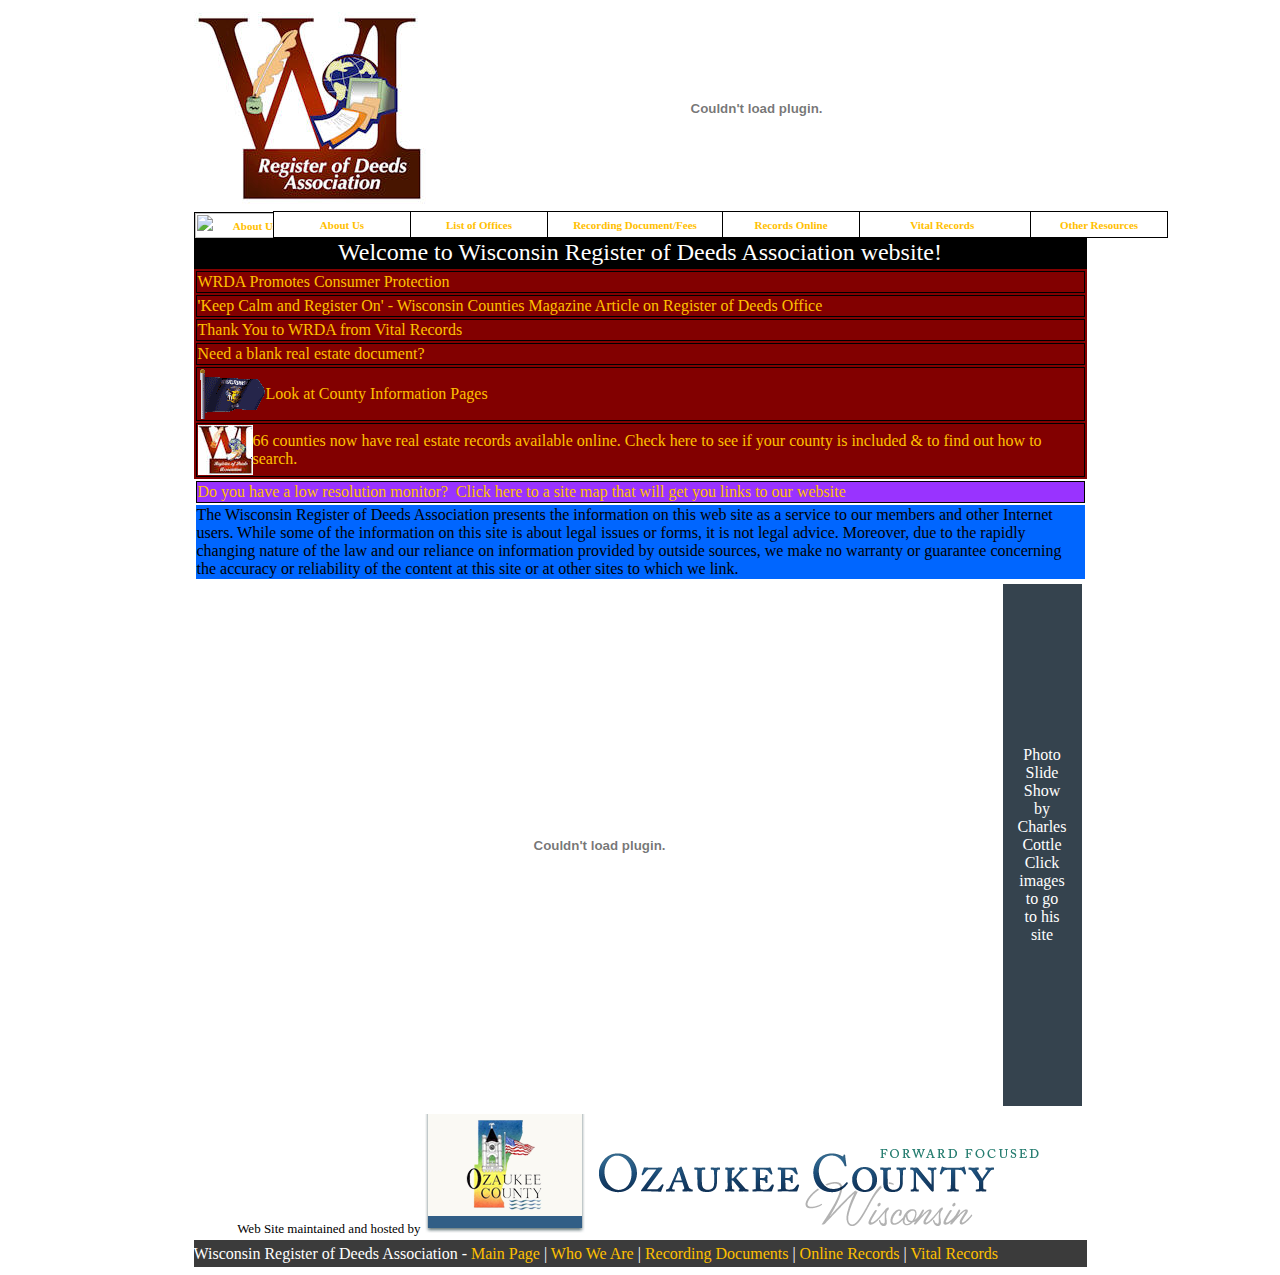
==== index.html @ e58afc6b "First commit" ====
<!DOCTYPE html PUBLIC "-//W3C//DTD XHTML 1.0 Transitional//EN" "http://www.w3.org/TR/xhtml1/DTD/xhtml1-transitional.dtd">
<!-- saved from url=(0026)http://www.wrdaonline.org/ -->
<html xmlns="http://www.w3.org/1999/xhtml" xmlns:v="urn:schemas-microsoft-com:vml" xmlns:o="urn:schemas-microsoft-com:office:office"><!-- #BeginTemplate "WRDA.dwt" --><head><meta http-equiv="Content-Type" content="text/html; charset=UTF-8">
<meta http-equiv="Content-Language" content="en-us">

<!-- #BeginEditable "doctitle" -->
<title>Wisconsin Register of Deeds Asso</title>
<style type="text/css">














.newStyle1 {
	font-family: New;
}
.style13 {
	background-color: #0066FF;
	font-family: "Century Schoolbook";
}
.style14 {
	text-align: center;
}
.style15 {
	text-align: center;
	font-family: "Century Schoolbook";
	text-decoration: none;
}
.style16 {
	border-style: none;
	border-width: 0;
}
.style18 {
	font-family: "Century Schoolbook";
}
.style20 {
	font-size: medium;
}
.style6 {
	border-style: solid;
	border-width: 0px;
}
.style25 {
	font-family: "Century Schoolbook";
	font-weight: bold;
}
.style26 {
	font-family: "Century Schoolbook";
	text-align: left;
}
.style27 {
	border-style: solid;
	border-width: 1px;
	font-family: "Century Schoolbook";
}
.style30 {
	text-align: center;
	background-color: #000000;
	font-family: "Century Schoolbook";
}
.auto-style2 {
	background-color: #0066FF;
	font-family: "Century Schoolbook";
	text-align: left;
}
.style11 {
	border-collapse: collapse;
	border-style: solid;
	border-width: 1px;
}
.auto-style4 {
	text-align: center;
	background-color: #35434E;
}
.auto-style6 {
	font-family: "Century Schoolbook";
	text-align: left;
	color: #000000;
	background-color: #0066FF;
}
</style>
<!-- #EndEditable -->
<style type="text/css">

.style1 {
	font-family: "Century Schoolbook";
	font-size: medium;
}
.style2 {
	text-align: center;
	background-color: #000000;
	font-family: "Century Schoolbook";
	font-size: x-large;
}
.style3 {
	text-align: center;
	background-color: #000000;
	font-family: "Century Schoolbook";
	font-size: x-large;
	color: #FFFFFF;
}
a {
	color: #FFC000;
}
a:visited {
	color: #FFFFFF;
}
.style4 {
	background-color: #3B3B3B;
}
.style7 {
	color: #FFFFFF;
}
.style8 {
	text-decoration: none;
}
.style9 {
	background-color: #FFFFFF;
}
a:hover {
	color: #FF0066;
}
.auto-style1 {
	border-width: 0px;
}
.auto-style2 {
	background-color: #FFFFFF;
	text-align: left;
}
</style>
</head>

<body style="background-image: url(&#39;Images/Backgrounds/Red2.jpg&#39;);">
<!-- DO NOT MOVE! The following AllWebMenus linking code section must always be placed right AFTER the BODY tag-->
<!-- ******** BEGIN ALLWEBMENUS CODE FOR 2009 ******** -->
<script type="text/javascript">var MenuLinkedBy="AllWebMenus [4]",awmMenuName="2009",awmBN="934";</script><script charset="UTF-8" src="./Wisconsin Register of Deeds Asso_files/2009.js" type="text/javascript"></script><script src="./Wisconsin Register of Deeds Asso_files/awmlib2.js"></script><script type="text/javascript">awmBuildMenu();</script><img src="./Wisconsin Register of Deeds Asso_files/button-tile.gif" alt="" style="position:absolute;margin:0;display:none;left:0;top:0;border-style:none;height:25px;width:10px;"><img src="./Wisconsin Register of Deeds Asso_files/buttonOver-tile.gif" alt="" style="position:absolute;margin:0;display:none;left:0;top:0;border-style:none;height:25px;width:14px;"><img src="./Wisconsin Register of Deeds Asso_files/buttonOver-left.gif" alt="" style="position:absolute;margin:0;display:none;left:0;top:0;border-style:none;height:25px;width:13px;"><img src="./Wisconsin Register of Deeds Asso_files/buttonOver-right.gif" alt="" style="position:absolute;margin:0;display:none;left:0;top:0;border-style:none;height:25px;width:13px;"><style>.awmTR {background-color:transparent !important;border:none;} .awmTB, .awmTB td{table-layout:auto;border-collapse:separate;padding:0;margin:0;border:none} .awmTB, .awmTB tbody{background-color:transparent}.AWMST0 {box-sizing:content-box;max-width:none;position:absolute;border-radius:0px / 0px;width:100%;visibility:hidden;text-align:left; background-color:transparent;border-style:solid; border-width:1px; border-color:#000000;  cursor:default;z-index:1000}.AWMST0 tbody {box-sizing:content-box;background-color:transparent;}.AWMSTTD0 {box-sizing:content-box;border-style:none;border-width:0;text-align:left; background-color:transparent;}.AWMSTBG0 {box-sizing:content-box;position:absolute;max-width:none;border-radius:0px / 0px;left:0;top:0;border-style:solid; border-width:1px; border-color:#000000;background-color:#000000;z-index:auto;}.AWMSTBG0 tbody {box-sizing:content-box;background-color:transparent;}.AWMSTCBG0 {box-sizing:content-box;position:absolute;border-radius:0px / 0px;line-height:normal;visibility:hidden;background-color:#000000;border-style:solid;border-width:1px;border-color:#000000;z-index:1000} @media print {.AWMSTCBG0{display:none}}.AWMST1 {box-sizing:content-box;max-width:none;position:absolute;border-radius:0px / 0px;width:100%;visibility:inherit;text-align:center; font:bold 11px Tahoma !important; color:#FFC000;background-color:transparent;border-style:none; border-width:0px; border-color:#000000;  cursor:pointer;z-index:1000}.AWMST1 tbody {box-sizing:content-box;background-color:transparent;}.AWMSTTD1 {box-sizing:content-box;border-style:none;border-width:0;text-align:center; font:bold 11px Tahoma !important; color:#FFC000;background-color:transparent;}.AWMSTBG1 {box-sizing:content-box;position:absolute;max-width:none;border-radius:0px / 0px;left:0;top:0;border-style:none; border-width:0px; border-color:#000000;background-image:url('http://www.wrdaonline.org/awmdata/button-tile.gif');background-color:#FFFFFF;z-index:auto;}.AWMSTBG1 tbody {box-sizing:content-box;background-color:transparent;}.AWMSTCBG1 {box-sizing:content-box;position:absolute;border-radius:0px / 0px;line-height:normal;visibility:inherit;background-image:url('http://www.wrdaonline.org/awmdata/button-tile.gif');background-color:#FFFFFF;border-style:none;border-width:0px;border-color:#000000;z-index:1000} @media print {.AWMSTCBG1{display:none}}.AWMSTBGa1 {background-image:url('http://www.wrdaonline.org/awmdata/button-tile.gif')}.AWMSTBGb1 {max-width:none;position:absolute;border-radius:0px / 0px;left:0;top:0;border-style:none; border-width:0px; border-color:#000000;background-color:#FFFFFF;z-index:auto;}.AWMSTBGc1 {max-width:none;position:absolute;left:0;top:0}.AWMST2 {box-sizing:content-box;max-width:none;position:absolute;border-radius:0px / 0px;width:100%;visibility:inherit;text-align:center; font:bold 11px Tahoma !important; color:#FFFFFF;background-color:transparent;border-style:none; border-width:0px; border-color:#000000;  cursor:pointer;z-index:1000}.AWMST2 tbody {box-sizing:content-box;background-color:transparent;}.AWMSTTD2 {box-sizing:content-box;border-style:none;border-width:0;text-align:center; font:bold 11px Tahoma !important; color:#FFFFFF;background-color:transparent;}.AWMSTBG2 {box-sizing:content-box;position:absolute;max-width:none;border-radius:0px / 0px;left:0;top:0;border-style:none; border-width:0px; border-color:#000000;background-image:url('http://www.wrdaonline.org/awmdata/buttonOver-tile.gif');background-color:#7A96DF;z-index:auto;}.AWMSTBG2 tbody {box-sizing:content-box;background-color:transparent;}.AWMSTCBG2 {box-sizing:content-box;position:absolute;border-radius:0px / 0px;line-height:normal;visibility:inherit;background-image:url('http://www.wrdaonline.org/awmdata/buttonOver-tile.gif');background-color:#7A96DF;border-style:none;border-width:0px;border-color:#000000;z-index:1000} @media print {.AWMSTCBG2{display:none}}.AWMSTBGa2 {background-image:url('http://www.wrdaonline.org/awmdata/buttonOver-tile.gif')}.AWMSTBGb2 {max-width:none;position:absolute;border-radius:0px / 0px;left:0;top:0;border-style:none; border-width:0px; border-color:#000000;background-color:#7A96DF;z-index:auto;}.AWMSTBGc2 {max-width:none;position:absolute;left:0;top:0}.AWMST3 {box-sizing:content-box;max-width:none;position:absolute;border-radius:0px / 0px;width:100%;visibility:inherit;text-align:center; font:bold 11px Tahoma !important; color:#FFC000;background-color:transparent;border-style:none; border-width:0px; border-color:#000000;  cursor:default;z-index:1000}.AWMST3 tbody {box-sizing:content-box;background-color:transparent;}.AWMSTTD3 {box-sizing:content-box;border-style:none;border-width:0;text-align:center; font:bold 11px Tahoma !important; color:#FFC000;background-color:transparent;}.AWMSTBG3 {box-sizing:content-box;position:absolute;max-width:none;border-radius:0px / 0px;left:0;top:0;border-style:none; border-width:0px; border-color:#000000;background-image:url('http://www.wrdaonline.org/awmdata/button-tile.gif');background-color:#FFFFFF;z-index:auto;}.AWMSTBG3 tbody {box-sizing:content-box;background-color:transparent;}.AWMSTCBG3 {box-sizing:content-box;position:absolute;border-radius:0px / 0px;line-height:normal;visibility:inherit;background-image:url('http://www.wrdaonline.org/awmdata/button-tile.gif');background-color:#FFFFFF;border-style:none;border-width:0px;border-color:#000000;z-index:1000} @media print {.AWMSTCBG3{display:none}}.AWMSTBGa3 {background-image:url('http://www.wrdaonline.org/awmdata/button-tile.gif')}.AWMSTBGb3 {max-width:none;position:absolute;border-radius:0px / 0px;left:0;top:0;border-style:none; border-width:0px; border-color:#000000;background-color:#FFFFFF;z-index:auto;}.AWMSTBGc3 {max-width:none;position:absolute;left:0;top:0}.AWMST4 {box-sizing:content-box;max-width:none;position:absolute;border-radius:0px / 0px;width:100%;visibility:inherit;text-align:center; font:bold 11px Tahoma !important; color:#FFFFFF;background-color:transparent;border-style:none; border-width:0px; border-color:#000000;  cursor:default;z-index:1000}.AWMST4 tbody {box-sizing:content-box;background-color:transparent;}.AWMSTTD4 {box-sizing:content-box;border-style:none;border-width:0;text-align:center; font:bold 11px Tahoma !important; color:#FFFFFF;background-color:transparent;}.AWMSTBG4 {box-sizing:content-box;position:absolute;max-width:none;border-radius:0px / 0px;left:0;top:0;border-style:none; border-width:0px; border-color:#000000;background-image:url('http://www.wrdaonline.org/awmdata/buttonOver-tile.gif');background-color:#7A96DF;z-index:auto;}.AWMSTBG4 tbody {box-sizing:content-box;background-color:transparent;}.AWMSTCBG4 {box-sizing:content-box;position:absolute;border-radius:0px / 0px;line-height:normal;visibility:inherit;background-image:url('http://www.wrdaonline.org/awmdata/buttonOver-tile.gif');background-color:#7A96DF;border-style:none;border-width:0px;border-color:#000000;z-index:1000} @media print {.AWMSTCBG4{display:none}}.AWMSTBGa4 {background-image:url('http://www.wrdaonline.org/awmdata/buttonOver-tile.gif')}.AWMSTBGb4 {max-width:none;position:absolute;border-radius:0px / 0px;left:0;top:0;border-style:none; border-width:0px; border-color:#000000;background-color:#7A96DF;z-index:auto;}.AWMSTBGc4 {max-width:none;position:absolute;left:0;top:0}</style><div id="AWMEL0" class="AWMSTCBG0 noprint" style="box-sizing: content-box; padding: 0px; left: 273px; top: 211px; opacity: 1; width: 893px; height: 25px; z-index: 1001; visibility: visible;" onmouseover="this.prc.onmouseover();" onmouseout="this.prc.onmouseout();" onclick="void(0);"><div onscroll="scW=gScW();" id="AWMEL0_A" style="visibility: inherit; position: relative; padding: 0px; margin: 0px; border: none; width: 893px; height: 25px; overflow: visible;"><table style="display: table; border-collapse: separate; padding: 0px; margin: 0px; left: 0px; top: 0px; width: 136px; height: 25px; visibility: inherit;" id="AWMEL1_0" class="AWMST1" title="" onmouseover="this.pi.onmouseover();return true" onmouseout="this.pi.onmouseout();" onclick="void(0);" width="100%" border="0" cellpadding="0" cellspacing="0"><tbody><tr class="awmTR"><td class="AWMSTTD1" style="vertical-align:middle;padding:0px 13px 0px 13px;padding-left:13px;font:bold 11px Tahoma !important; color:#FFC000;white-space:nowrap;">About Us</td></tr></tbody></table><table style="visibility: hidden; display: table; border-collapse: separate; padding: 0px; margin: 0px; left: 0px; top: 0px; width: 136px; height: 25px;" id="AWMEL1_1" class="AWMST2" title="" onmouseover="this.pi.onmouseover();return true" onmouseout="this.pi.onmouseout();" onclick="void(0);" width="100%" border="0" cellpadding="0" cellspacing="0"><tbody><tr class="awmTR"><td class="AWMSTTD2" style="vertical-align:middle;padding:0px 13px 0px 13px;padding-left:13px;font:bold 11px Tahoma !important; color:#FFFFFF;white-space:nowrap;">Who We Are</td></tr></tbody></table><table style="visibility: hidden; display: table; border-collapse: separate; padding: 0px; margin: 0px; left: 0px; top: 0px; width: 136px; height: 25px;" id="AWMEL1_2" class="AWMST2" title="" onmouseover="this.pi.onmouseover();return true" onmouseout="this.pi.onmouseout();" onclick="void(0);" width="100%" border="0" cellpadding="0" cellspacing="0"><tbody><tr class="awmTR"><td class="AWMSTTD2" style="vertical-align:middle;padding:0px 13px 0px 13px;padding-left:13px;font:bold 11px Tahoma !important; color:#FFFFFF;white-space:nowrap;">One Moment Please</td></tr></tbody></table><table class="AWMSTBG1" style="display: table; border-collapse: separate; padding: 0px; margin: 0px; left: 0px; top: 0px; width: 136px; height: 25px; visibility: inherit;" id="AWMEL1_0a" border="0" cellpadding="0" cellspacing="0"><tbody><tr class="awmTR"><td style="font-size:0 !important;background-color:transparent;padding:0;border:none"><img style="margin:0;width:1px;height:1px;border-style:none" src="./Wisconsin Register of Deeds Asso_files/dot.gif"></td></tr></tbody></table><table class="AWMSTBG2" style="visibility: hidden; display: table; border-collapse: separate; padding: 0px; margin: 0px; left: 0px; top: 0px; width: 136px; height: 25px;" id="AWMEL1_1a" border="0" cellpadding="0" cellspacing="0"><tbody><tr class="awmTR"><td class="awmTB" style="width:100%;text-align:left"><img style="max-width:none;border-style:none;width:13px;height:25px;margin:0;display:block;" src="./Wisconsin Register of Deeds Asso_files/buttonOver-left.gif" align="top" alt=""></td><td class="awmTB" width="13"><img style="max-width:none;border-style:none;width:13px;height:25px;margin:0;display:block;" src="./Wisconsin Register of Deeds Asso_files/buttonOver-right.gif" align="top" alt=""></td></tr></tbody></table><table class="AWMSTBG2" style="visibility: hidden; display: table; border-collapse: separate; padding: 0px; margin: 0px; left: 0px; top: 0px; width: 136px; height: 25px;" id="AWMEL1_2a" border="0" cellpadding="0" cellspacing="0"><tbody><tr class="awmTR"><td class="awmTB" style="width:100%;text-align:left"><img style="max-width:none;border-style:none;width:13px;height:25px;margin:0;display:block;" src="./Wisconsin Register of Deeds Asso_files/buttonOver-left.gif" align="top" alt=""></td><td class="awmTB" width="13"><img style="max-width:none;border-style:none;width:13px;height:25px;margin:0;display:block;" src="./Wisconsin Register of Deeds Asso_files/buttonOver-right.gif" align="top" alt=""></td></tr></tbody></table><img tabindex="-1" id="AWMEL1_4" title="" style="outline: none; border: none; position: absolute; margin: 0px; cursor: pointer; z-index: 1002; left: 0px; top: 0px; width: 136px; height: 25px; visibility: inherit;" src="./Wisconsin Register of Deeds Asso_files/dot.gif" onmouseover="this.pi.onmouseover();return true" onmouseout="this.pi.onmouseout();" onmousedown="this.pi.onmousedown();" onclick="void(0);" alt=""><table style="display: table; border-collapse: separate; padding: 0px; margin: 0px; left: 137px; top: 0px; width: 136px; height: 25px; visibility: inherit;" id="AWMEL8_0" class="AWMST1" title="" onmouseover="this.pi.onmouseover();return true" onmouseout="this.pi.onmouseout();" onclick="void(0);" width="100%" border="0" cellpadding="0" cellspacing="0"><tbody><tr class="awmTR"><td class="AWMSTTD1" style="vertical-align:middle;padding:0px 13px 0px 13px;padding-left:13px;font:bold 11px Tahoma !important; color:#FFC000;white-space:nowrap;">List of Offices</td></tr></tbody></table><table style="visibility: hidden; display: table; border-collapse: separate; padding: 0px; margin: 0px; left: 137px; top: 0px; width: 136px; height: 25px;" id="AWMEL8_1" class="AWMST2" title="" onmouseover="this.pi.onmouseover();return true" onmouseout="this.pi.onmouseout();" onclick="void(0);" width="100%" border="0" cellpadding="0" cellspacing="0"><tbody><tr class="awmTR"><td class="AWMSTTD2" style="vertical-align:middle;padding:0px 13px 0px 13px;padding-left:13px;font:bold 11px Tahoma !important; color:#FFFFFF;white-space:nowrap;">County Pages</td></tr></tbody></table><table style="visibility: hidden; display: table; border-collapse: separate; padding: 0px; margin: 0px; left: 137px; top: 0px; width: 136px; height: 25px;" id="AWMEL8_2" class="AWMST2" title="" onmouseover="this.pi.onmouseover();return true" onmouseout="this.pi.onmouseout();" onclick="void(0);" width="100%" border="0" cellpadding="0" cellspacing="0"><tbody><tr class="awmTR"><td class="AWMSTTD2" style="vertical-align:middle;padding:0px 13px 0px 13px;padding-left:13px;font:bold 11px Tahoma !important; color:#FFFFFF;white-space:nowrap;">One Moment Please</td></tr></tbody></table><table class="AWMSTBG1" style="display: table; border-collapse: separate; padding: 0px; margin: 0px; left: 137px; top: 0px; width: 136px; height: 25px; visibility: inherit;" id="AWMEL8_0a" border="0" cellpadding="0" cellspacing="0"><tbody><tr class="awmTR"><td style="font-size:0 !important;background-color:transparent;padding:0;border:none"><img style="margin:0;width:1px;height:1px;border-style:none" src="./Wisconsin Register of Deeds Asso_files/dot.gif"></td></tr></tbody></table><table class="AWMSTBG2" style="visibility: hidden; display: table; border-collapse: separate; padding: 0px; margin: 0px; left: 137px; top: 0px; width: 136px; height: 25px;" id="AWMEL8_1a" border="0" cellpadding="0" cellspacing="0"><tbody><tr class="awmTR"><td class="awmTB" style="width:100%;text-align:left"><img style="max-width:none;border-style:none;width:13px;height:25px;margin:0;display:block;" src="./Wisconsin Register of Deeds Asso_files/buttonOver-left.gif" align="top" alt=""></td><td class="awmTB" width="13"><img style="max-width:none;border-style:none;width:13px;height:25px;margin:0;display:block;" src="./Wisconsin Register of Deeds Asso_files/buttonOver-right.gif" align="top" alt=""></td></tr></tbody></table><table class="AWMSTBG2" style="visibility: hidden; display: table; border-collapse: separate; padding: 0px; margin: 0px; left: 137px; top: 0px; width: 136px; height: 25px;" id="AWMEL8_2a" border="0" cellpadding="0" cellspacing="0"><tbody><tr class="awmTR"><td class="awmTB" style="width:100%;text-align:left"><img style="max-width:none;border-style:none;width:13px;height:25px;margin:0;display:block;" src="./Wisconsin Register of Deeds Asso_files/buttonOver-left.gif" align="top" alt=""></td><td class="awmTB" width="13"><img style="max-width:none;border-style:none;width:13px;height:25px;margin:0;display:block;" src="./Wisconsin Register of Deeds Asso_files/buttonOver-right.gif" align="top" alt=""></td></tr></tbody></table><img tabindex="-1" id="AWMEL8_4" title="" style="outline: none; border: none; position: absolute; margin: 0px; cursor: pointer; z-index: 1002; left: 137px; top: 0px; width: 136px; height: 25px; visibility: inherit;" src="./Wisconsin Register of Deeds Asso_files/dot.gif" onmouseover="this.pi.onmouseover();return true" onmouseout="this.pi.onmouseout();" onmousedown="this.pi.onmousedown();" onclick="void(0);" alt=""><table style="display: table; border-collapse: separate; padding: 0px; margin: 0px; left: 274px; top: 0px; width: 174px; height: 25px; visibility: inherit;" id="AWMEL97_0" class="AWMST1" title="" onmouseover="this.pi.onmouseover();return true" onmouseout="this.pi.onmouseout();" onclick="void(0);" width="100%" border="0" cellpadding="0" cellspacing="0"><tbody><tr class="awmTR"><td class="AWMSTTD1" style="vertical-align:middle;padding:0px 13px 0px 13px;padding-left:13px;font:bold 11px Tahoma !important; color:#FFC000;white-space:nowrap;">Recording Document/Fees</td></tr></tbody></table><table style="visibility: hidden; display: table; border-collapse: separate; padding: 0px; margin: 0px; left: 274px; top: 0px; width: 174px; height: 25px;" id="AWMEL97_1" class="AWMST2" title="" onmouseover="this.pi.onmouseover();return true" onmouseout="this.pi.onmouseout();" onclick="void(0);" width="100%" border="0" cellpadding="0" cellspacing="0"><tbody><tr class="awmTR"><td class="AWMSTTD2" style="vertical-align:middle;padding:0px 13px 0px 13px;padding-left:13px;font:bold 11px Tahoma !important; color:#FFFFFF;white-space:nowrap;">Information to Know</td></tr></tbody></table><table style="visibility: hidden; display: table; border-collapse: separate; padding: 0px; margin: 0px; left: 274px; top: 0px; width: 174px; height: 25px;" id="AWMEL97_2" class="AWMST2" title="" onmouseover="this.pi.onmouseover();return true" onmouseout="this.pi.onmouseout();" onclick="void(0);" width="100%" border="0" cellpadding="0" cellspacing="0"><tbody><tr class="awmTR"><td class="AWMSTTD2" style="vertical-align:middle;padding:0px 13px 0px 13px;padding-left:13px;font:bold 11px Tahoma !important; color:#FFFFFF;white-space:nowrap;">One Moment Please</td></tr></tbody></table><table class="AWMSTBG1" style="display: table; border-collapse: separate; padding: 0px; margin: 0px; left: 274px; top: 0px; width: 174px; height: 25px; visibility: inherit;" id="AWMEL97_0a" border="0" cellpadding="0" cellspacing="0"><tbody><tr class="awmTR"><td style="font-size:0 !important;background-color:transparent;padding:0;border:none"><img style="margin:0;width:1px;height:1px;border-style:none" src="./Wisconsin Register of Deeds Asso_files/dot.gif"></td></tr></tbody></table><table class="AWMSTBG2" style="visibility: hidden; display: table; border-collapse: separate; padding: 0px; margin: 0px; left: 274px; top: 0px; width: 174px; height: 25px;" id="AWMEL97_1a" border="0" cellpadding="0" cellspacing="0"><tbody><tr class="awmTR"><td class="awmTB" style="width:100%;text-align:left"><img style="max-width:none;border-style:none;width:13px;height:25px;margin:0;display:block;" src="./Wisconsin Register of Deeds Asso_files/buttonOver-left.gif" align="top" alt=""></td><td class="awmTB" width="13"><img style="max-width:none;border-style:none;width:13px;height:25px;margin:0;display:block;" src="./Wisconsin Register of Deeds Asso_files/buttonOver-right.gif" align="top" alt=""></td></tr></tbody></table><table class="AWMSTBG2" style="visibility: hidden; display: table; border-collapse: separate; padding: 0px; margin: 0px; left: 274px; top: 0px; width: 174px; height: 25px;" id="AWMEL97_2a" border="0" cellpadding="0" cellspacing="0"><tbody><tr class="awmTR"><td class="awmTB" style="width:100%;text-align:left"><img style="max-width:none;border-style:none;width:13px;height:25px;margin:0;display:block;" src="./Wisconsin Register of Deeds Asso_files/buttonOver-left.gif" align="top" alt=""></td><td class="awmTB" width="13"><img style="max-width:none;border-style:none;width:13px;height:25px;margin:0;display:block;" src="./Wisconsin Register of Deeds Asso_files/buttonOver-right.gif" align="top" alt=""></td></tr></tbody></table><img tabindex="-1" id="AWMEL97_4" title="" style="outline: none; border: none; position: absolute; margin: 0px; cursor: pointer; z-index: 1002; left: 274px; top: 0px; width: 174px; height: 25px; visibility: inherit;" src="./Wisconsin Register of Deeds Asso_files/dot.gif" onmouseover="this.pi.onmouseover();return true" onmouseout="this.pi.onmouseout();" onmousedown="this.pi.onmousedown();" onclick="void(0);" alt=""><table style="display: table; border-collapse: separate; padding: 0px; margin: 0px; left: 449px; top: 0px; width: 136px; height: 25px; visibility: inherit;" id="AWMEL110_0" class="AWMST1" title="" onmouseover="this.pi.onmouseover();return true" onmouseout="this.pi.onmouseout();" onclick="void(0);" width="100%" border="0" cellpadding="0" cellspacing="0"><tbody><tr class="awmTR"><td class="AWMSTTD1" style="vertical-align:middle;padding:0px 13px 0px 13px;padding-left:13px;font:bold 11px Tahoma !important; color:#FFC000;white-space:nowrap;">Records Online</td></tr></tbody></table><table style="visibility: hidden; display: table; border-collapse: separate; padding: 0px; margin: 0px; left: 449px; top: 0px; width: 136px; height: 25px;" id="AWMEL110_1" class="AWMST2" title="" onmouseover="this.pi.onmouseover();return true" onmouseout="this.pi.onmouseout();" onclick="void(0);" width="100%" border="0" cellpadding="0" cellspacing="0"><tbody><tr class="awmTR"><td class="AWMSTTD2" style="vertical-align:middle;padding:0px 13px 0px 13px;padding-left:13px;font:bold 11px Tahoma !important; color:#FFFFFF;white-space:nowrap;">Online Access</td></tr></tbody></table><table style="visibility: hidden; display: table; border-collapse: separate; padding: 0px; margin: 0px; left: 449px; top: 0px; width: 136px; height: 25px;" id="AWMEL110_2" class="AWMST2" title="" onmouseover="this.pi.onmouseover();return true" onmouseout="this.pi.onmouseout();" onclick="void(0);" width="100%" border="0" cellpadding="0" cellspacing="0"><tbody><tr class="awmTR"><td class="AWMSTTD2" style="vertical-align:middle;padding:0px 13px 0px 13px;padding-left:13px;font:bold 11px Tahoma !important; color:#FFFFFF;white-space:nowrap;">One Moment Please</td></tr></tbody></table><table class="AWMSTBG1" style="display: table; border-collapse: separate; padding: 0px; margin: 0px; left: 449px; top: 0px; width: 136px; height: 25px; visibility: inherit;" id="AWMEL110_0a" border="0" cellpadding="0" cellspacing="0"><tbody><tr class="awmTR"><td style="font-size:0 !important;background-color:transparent;padding:0;border:none"><img style="margin:0;width:1px;height:1px;border-style:none" src="./Wisconsin Register of Deeds Asso_files/dot.gif"></td></tr></tbody></table><table class="AWMSTBG2" style="visibility: hidden; display: table; border-collapse: separate; padding: 0px; margin: 0px; left: 449px; top: 0px; width: 136px; height: 25px;" id="AWMEL110_1a" border="0" cellpadding="0" cellspacing="0"><tbody><tr class="awmTR"><td class="awmTB" style="width:100%;text-align:left"><img style="max-width:none;border-style:none;width:13px;height:25px;margin:0;display:block;" src="./Wisconsin Register of Deeds Asso_files/buttonOver-left.gif" align="top" alt=""></td><td class="awmTB" width="13"><img style="max-width:none;border-style:none;width:13px;height:25px;margin:0;display:block;" src="./Wisconsin Register of Deeds Asso_files/buttonOver-right.gif" align="top" alt=""></td></tr></tbody></table><table class="AWMSTBG2" style="visibility: hidden; display: table; border-collapse: separate; padding: 0px; margin: 0px; left: 449px; top: 0px; width: 136px; height: 25px;" id="AWMEL110_2a" border="0" cellpadding="0" cellspacing="0"><tbody><tr class="awmTR"><td class="awmTB" style="width:100%;text-align:left"><img style="max-width:none;border-style:none;width:13px;height:25px;margin:0;display:block;" src="./Wisconsin Register of Deeds Asso_files/buttonOver-left.gif" align="top" alt=""></td><td class="awmTB" width="13"><img style="max-width:none;border-style:none;width:13px;height:25px;margin:0;display:block;" src="./Wisconsin Register of Deeds Asso_files/buttonOver-right.gif" align="top" alt=""></td></tr></tbody></table><img tabindex="-1" id="AWMEL110_4" title="" style="outline: none; border: none; position: absolute; margin: 0px; cursor: pointer; z-index: 1002; left: 449px; top: 0px; width: 136px; height: 25px; visibility: inherit;" src="./Wisconsin Register of Deeds Asso_files/dot.gif" onmouseover="this.pi.onmouseover();return true" onmouseout="this.pi.onmouseout();" onmousedown="this.pi.onmousedown();" onclick="void(0);" alt=""><table style="display: table; border-collapse: separate; padding: 0px; margin: 0px; left: 586px; top: 0px; width: 170px; height: 25px; visibility: inherit;" id="AWMEL115_0" class="AWMST1" title="" onmouseover="this.pi.onmouseover();return true" onmouseout="this.pi.onmouseout();" onclick="void(0);" width="100%" border="0" cellpadding="0" cellspacing="0"><tbody><tr class="awmTR"><td class="AWMSTTD1" style="vertical-align:middle;padding:0px 13px 0px 13px;padding-left:13px;font:bold 11px Tahoma !important; color:#FFC000;white-space:nowrap;">&nbsp;&nbsp; &nbsp; &nbsp; &nbsp; &nbsp;Vital Records &nbsp; &nbsp; &nbsp; &nbsp; &nbsp; &nbsp;</td></tr></tbody></table><table style="visibility: hidden; display: table; border-collapse: separate; padding: 0px; margin: 0px; left: 586px; top: 0px; width: 170px; height: 25px;" id="AWMEL115_1" class="AWMST2" title="" onmouseover="this.pi.onmouseover();return true" onmouseout="this.pi.onmouseout();" onclick="void(0);" width="100%" border="0" cellpadding="0" cellspacing="0"><tbody><tr class="awmTR"><td class="AWMSTTD2" style="vertical-align:middle;padding:0px 13px 0px 13px;padding-left:13px;font:bold 11px Tahoma !important; color:#FFFFFF;white-space:nowrap;">&nbsp;&nbsp; &nbsp; &nbsp; &nbsp; &nbsp;Vital Records &nbsp; &nbsp; &nbsp; &nbsp; &nbsp; &nbsp;</td></tr></tbody></table><table style="visibility: hidden; display: table; border-collapse: separate; padding: 0px; margin: 0px; left: 586px; top: 0px; width: 170px; height: 25px;" id="AWMEL115_2" class="AWMST2" title="" onmouseover="this.pi.onmouseover();return true" onmouseout="this.pi.onmouseout();" onclick="void(0);" width="100%" border="0" cellpadding="0" cellspacing="0"><tbody><tr class="awmTR"><td class="AWMSTTD2" style="vertical-align:middle;padding:0px 13px 0px 13px;padding-left:13px;font:bold 11px Tahoma !important; color:#FFFFFF;white-space:nowrap;">One Moment Please</td></tr></tbody></table><table class="AWMSTBG1" style="display: table; border-collapse: separate; padding: 0px; margin: 0px; left: 586px; top: 0px; width: 170px; height: 25px; visibility: inherit;" id="AWMEL115_0a" border="0" cellpadding="0" cellspacing="0"><tbody><tr class="awmTR"><td style="font-size:0 !important;background-color:transparent;padding:0;border:none"><img style="margin:0;width:1px;height:1px;border-style:none" src="./Wisconsin Register of Deeds Asso_files/dot.gif"></td></tr></tbody></table><table class="AWMSTBG2" style="visibility: hidden; display: table; border-collapse: separate; padding: 0px; margin: 0px; left: 586px; top: 0px; width: 170px; height: 25px;" id="AWMEL115_1a" border="0" cellpadding="0" cellspacing="0"><tbody><tr class="awmTR"><td class="awmTB" style="width:100%;text-align:left"><img style="max-width:none;border-style:none;width:13px;height:25px;margin:0;display:block;" src="./Wisconsin Register of Deeds Asso_files/buttonOver-left.gif" align="top" alt=""></td><td class="awmTB" width="13"><img style="max-width:none;border-style:none;width:13px;height:25px;margin:0;display:block;" src="./Wisconsin Register of Deeds Asso_files/buttonOver-right.gif" align="top" alt=""></td></tr></tbody></table><table class="AWMSTBG2" style="visibility: hidden; display: table; border-collapse: separate; padding: 0px; margin: 0px; left: 586px; top: 0px; width: 170px; height: 25px;" id="AWMEL115_2a" border="0" cellpadding="0" cellspacing="0"><tbody><tr class="awmTR"><td class="awmTB" style="width:100%;text-align:left"><img style="max-width:none;border-style:none;width:13px;height:25px;margin:0;display:block;" src="./Wisconsin Register of Deeds Asso_files/buttonOver-left.gif" align="top" alt=""></td><td class="awmTB" width="13"><img style="max-width:none;border-style:none;width:13px;height:25px;margin:0;display:block;" src="./Wisconsin Register of Deeds Asso_files/buttonOver-right.gif" align="top" alt=""></td></tr></tbody></table><img tabindex="-1" id="AWMEL115_4" title="" style="outline: none; border: none; position: absolute; margin: 0px; cursor: pointer; z-index: 1002; left: 586px; top: 0px; width: 170px; height: 25px; visibility: inherit;" src="./Wisconsin Register of Deeds Asso_files/dot.gif" onmouseover="this.pi.onmouseover();return true" onmouseout="this.pi.onmouseout();" onmousedown="this.pi.onmousedown();" onclick="void(0);" alt=""><table style="display: table; border-collapse: separate; padding: 0px; margin: 0px; left: 757px; top: 0px; width: 136px; height: 25px; visibility: inherit;" id="AWMEL120_0" class="AWMST3" title="" onmouseover="this.pi.onmouseover();return true" onmouseout="this.pi.onmouseout();" onclick="void(0);" width="100%" border="0" cellpadding="0" cellspacing="0"><tbody><tr class="awmTR"><td class="AWMSTTD3" style="vertical-align:middle;padding:0px 13px 0px 13px;padding-left:13px;font:bold 11px Tahoma !important; color:#FFC000;white-space:nowrap;">Other Resources</td></tr></tbody></table><table style="visibility: hidden; display: table; border-collapse: separate; padding: 0px; margin: 0px; left: 757px; top: 0px; width: 136px; height: 25px;" id="AWMEL120_1" class="AWMST4" title="" onmouseover="this.pi.onmouseover();return true" onmouseout="this.pi.onmouseout();" onclick="void(0);" width="100%" border="0" cellpadding="0" cellspacing="0"><tbody><tr class="awmTR"><td class="AWMSTTD4" style="vertical-align:middle;padding:0px 13px 0px 13px;padding-left:13px;font:bold 11px Tahoma !important; color:#FFFFFF;white-space:nowrap;">More resources</td></tr></tbody></table><table style="visibility: hidden; display: table; border-collapse: separate; padding: 0px; margin: 0px; left: 757px; top: 0px; width: 136px; height: 25px;" id="AWMEL120_2" class="AWMST4" title="" onmouseover="this.pi.onmouseover();return true" onmouseout="this.pi.onmouseout();" onclick="void(0);" width="100%" border="0" cellpadding="0" cellspacing="0"><tbody><tr class="awmTR"><td class="AWMSTTD4" style="vertical-align:middle;padding:0px 13px 0px 13px;padding-left:13px;font:bold 11px Tahoma !important; color:#FFFFFF;white-space:nowrap;">One Moment Please</td></tr></tbody></table><table class="AWMSTBG3" style="display: table; border-collapse: separate; padding: 0px; margin: 0px; left: 757px; top: 0px; width: 136px; height: 25px; visibility: inherit;" id="AWMEL120_0a" border="0" cellpadding="0" cellspacing="0"><tbody><tr class="awmTR"><td style="font-size:0 !important;background-color:transparent;padding:0;border:none"><img style="margin:0;width:1px;height:1px;border-style:none" src="./Wisconsin Register of Deeds Asso_files/dot.gif"></td></tr></tbody></table><table class="AWMSTBG4" style="visibility: hidden; display: table; border-collapse: separate; padding: 0px; margin: 0px; left: 757px; top: 0px; width: 136px; height: 25px;" id="AWMEL120_1a" border="0" cellpadding="0" cellspacing="0"><tbody><tr class="awmTR"><td class="awmTB" style="width:100%;text-align:left"><img style="max-width:none;border-style:none;width:13px;height:25px;margin:0;display:block;" src="./Wisconsin Register of Deeds Asso_files/buttonOver-left.gif" align="top" alt=""></td><td class="awmTB" width="13"><img style="max-width:none;border-style:none;width:13px;height:25px;margin:0;display:block;" src="./Wisconsin Register of Deeds Asso_files/buttonOver-right.gif" align="top" alt=""></td></tr></tbody></table><table class="AWMSTBG4" style="visibility: hidden; display: table; border-collapse: separate; padding: 0px; margin: 0px; left: 757px; top: 0px; width: 136px; height: 25px;" id="AWMEL120_2a" border="0" cellpadding="0" cellspacing="0"><tbody><tr class="awmTR"><td class="awmTB" style="width:100%;text-align:left"><img style="max-width:none;border-style:none;width:13px;height:25px;margin:0;display:block;" src="./Wisconsin Register of Deeds Asso_files/buttonOver-left.gif" align="top" alt=""></td><td class="awmTB" width="13"><img style="max-width:none;border-style:none;width:13px;height:25px;margin:0;display:block;" src="./Wisconsin Register of Deeds Asso_files/buttonOver-right.gif" align="top" alt=""></td></tr></tbody></table><img tabindex="-1" id="AWMEL120_4" title="" style="outline: none; border: none; position: absolute; margin: 0px; cursor: default; z-index: 1002; left: 757px; top: 0px; width: 136px; height: 25px; visibility: inherit;" src="./Wisconsin Register of Deeds Asso_files/dot.gif" onmouseover="this.pi.onmouseover();return true" onmouseout="this.pi.onmouseout();" onmousedown="this.pi.onmousedown();" onclick="void(0);" alt=""><span style="font-size:0 !important">&nbsp;</span></div></div><div id="AWMEL0_Z" style="visibility:hidden;line-height:normal;position:absolute;width:0;height:0;border:1px solid #808080;font-size:0 !important;margin:0;padding:0"><span style="font-size:0 !important;margin:0;padding:0"></span></div><div id="AWMEL2" class="AWMSTCBG0 noprint" style="box-sizing: content-box; padding: 0px; left: -3000px; top: -3000px; opacity: 1; width: 136px; height: 129px; z-index: 1000; visibility: hidden;" onmouseover="this.prc.onmouseover();" onmouseout="this.prc.onmouseout();" onclick="void(0);"><div onscroll="scW=gScW();" id="AWMEL2_A" style="visibility: inherit; position: relative; padding: 0px; margin: 0px; border: none; width: 136px; height: 129px; overflow: visible;"><table style="display:table;border-collapse:separate;padding:0;margin:0;left:0px;top:0px;width:136px;height:25px;" id="AWMEL3_0" class="AWMST1" title="" onmouseover="this.pi.onmouseover();return true" onmouseout="this.pi.onmouseout();" onclick="void(0);" width="100%" border="0" cellpadding="0" cellspacing="0"><tbody><tr class="awmTR"><td class="AWMSTTD1" style="vertical-align:middle;padding:0px 13px 0px 13px;padding-left:13px;font:bold 11px Tahoma !important; color:#FFC000;white-space:nowrap;">Officers</td></tr></tbody></table><table style="visibility:hidden;display:table;border-collapse:separate;padding:0;margin:0;left:0px;top:0px;width:136px;height:25px;" id="AWMEL3_1" class="AWMST2" title="" onmouseover="this.pi.onmouseover();return true" onmouseout="this.pi.onmouseout();" onclick="void(0);" width="100%" border="0" cellpadding="0" cellspacing="0"><tbody><tr class="awmTR"><td class="AWMSTTD2" style="vertical-align:middle;padding:0px 13px 0px 13px;padding-left:13px;font:bold 11px Tahoma !important; color:#FFFFFF;white-space:nowrap;">Board of Directors</td></tr></tbody></table><table style="visibility:hidden;display:table;border-collapse:separate;padding:0;margin:0;left:0px;top:0px;width:136px;height:25px;" id="AWMEL3_2" class="AWMST2" title="" onmouseover="this.pi.onmouseover();return true" onmouseout="this.pi.onmouseout();" onclick="void(0);" width="100%" border="0" cellpadding="0" cellspacing="0"><tbody><tr class="awmTR"><td class="AWMSTTD2" style="vertical-align:middle;padding:0px 13px 0px 13px;padding-left:13px;font:bold 11px Tahoma !important; color:#FFFFFF;white-space:nowrap;">One Moment Please</td></tr></tbody></table><table class="AWMSTBG1" style="display:table;border-collapse:separate;padding:0;margin:0;left:0px;top:0px;width:136px;height:25px;" id="AWMEL3_0a" border="0" cellpadding="0" cellspacing="0"><tbody><tr class="awmTR"><td style="font-size:0 !important;background-color:transparent;padding:0;border:none"><img style="margin:0;width:1px;height:1px;border-style:none" src="./Wisconsin Register of Deeds Asso_files/dot.gif"></td></tr></tbody></table><table class="AWMSTBG2" style="visibility:hidden;display:table;border-collapse:separate;padding:0;margin:0;left:0px;top:0px;width:136px;height:25px;" id="AWMEL3_1a" border="0" cellpadding="0" cellspacing="0"><tbody><tr class="awmTR"><td class="awmTB" style="width:100%;text-align:left"><img style="max-width:none;border-style:none;width:13px;height:25px;margin:0;display:block;" src="./Wisconsin Register of Deeds Asso_files/buttonOver-left.gif" align="top" alt=""></td><td class="awmTB" width="13"><img style="max-width:none;border-style:none;width:13px;height:25px;margin:0;display:block;" src="./Wisconsin Register of Deeds Asso_files/buttonOver-right.gif" align="top" alt=""></td></tr></tbody></table><table class="AWMSTBG2" style="visibility:hidden;display:table;border-collapse:separate;padding:0;margin:0;left:0px;top:0px;width:136px;height:25px;" id="AWMEL3_2a" border="0" cellpadding="0" cellspacing="0"><tbody><tr class="awmTR"><td class="awmTB" style="width:100%;text-align:left"><img style="max-width:none;border-style:none;width:13px;height:25px;margin:0;display:block;" src="./Wisconsin Register of Deeds Asso_files/buttonOver-left.gif" align="top" alt=""></td><td class="awmTB" width="13"><img style="max-width:none;border-style:none;width:13px;height:25px;margin:0;display:block;" src="./Wisconsin Register of Deeds Asso_files/buttonOver-right.gif" align="top" alt=""></td></tr></tbody></table><img tabindex="-1" id="AWMEL3_4" title="" style="outline: none; border: none; position: absolute; margin: 0px; cursor: pointer; z-index: 1002; left: 0px; top: 0px; width: 136px; height: 25px; visibility: inherit;" src="./Wisconsin Register of Deeds Asso_files/dot.gif" onmouseover="this.pi.onmouseover();return true" onmouseout="this.pi.onmouseout();" onmousedown="this.pi.onmousedown();" onclick="void(0);" alt=""><table style="display:table;border-collapse:separate;padding:0;margin:0;left:0px;top:26px;width:136px;height:25px;" id="AWMEL4_0" class="AWMST1" title="" onmouseover="this.pi.onmouseover();return true" onmouseout="this.pi.onmouseout();" onclick="void(0);" width="100%" border="0" cellpadding="0" cellspacing="0"><tbody><tr class="awmTR"><td class="AWMSTTD1" style="vertical-align:middle;padding:0px 13px 0px 13px;padding-left:13px;font:bold 11px Tahoma !important; color:#FFC000;white-space:nowrap;">Committees</td></tr></tbody></table><table style="visibility:hidden;display:table;border-collapse:separate;padding:0;margin:0;left:0px;top:26px;width:136px;height:25px;" id="AWMEL4_1" class="AWMST2" title="" onmouseover="this.pi.onmouseover();return true" onmouseout="this.pi.onmouseout();" onclick="void(0);" width="100%" border="0" cellpadding="0" cellspacing="0"><tbody><tr class="awmTR"><td class="AWMSTTD2" style="vertical-align:middle;padding:0px 13px 0px 13px;padding-left:13px;font:bold 11px Tahoma !important; color:#FFFFFF;white-space:nowrap;">Committees</td></tr></tbody></table><table style="visibility:hidden;display:table;border-collapse:separate;padding:0;margin:0;left:0px;top:26px;width:136px;height:25px;" id="AWMEL4_2" class="AWMST2" title="" onmouseover="this.pi.onmouseover();return true" onmouseout="this.pi.onmouseout();" onclick="void(0);" width="100%" border="0" cellpadding="0" cellspacing="0"><tbody><tr class="awmTR"><td class="AWMSTTD2" style="vertical-align:middle;padding:0px 13px 0px 13px;padding-left:13px;font:bold 11px Tahoma !important; color:#FFFFFF;white-space:nowrap;">One Moment Please</td></tr></tbody></table><table class="AWMSTBG1" style="display:table;border-collapse:separate;padding:0;margin:0;left:0px;top:26px;width:136px;height:25px;" id="AWMEL4_0a" border="0" cellpadding="0" cellspacing="0"><tbody><tr class="awmTR"><td style="font-size:0 !important;background-color:transparent;padding:0;border:none"><img style="margin:0;width:1px;height:1px;border-style:none" src="./Wisconsin Register of Deeds Asso_files/dot.gif"></td></tr></tbody></table><table class="AWMSTBG2" style="visibility:hidden;display:table;border-collapse:separate;padding:0;margin:0;left:0px;top:26px;width:136px;height:25px;" id="AWMEL4_1a" border="0" cellpadding="0" cellspacing="0"><tbody><tr class="awmTR"><td class="awmTB" style="width:100%;text-align:left"><img style="max-width:none;border-style:none;width:13px;height:25px;margin:0;display:block;" src="./Wisconsin Register of Deeds Asso_files/buttonOver-left.gif" align="top" alt=""></td><td class="awmTB" width="13"><img style="max-width:none;border-style:none;width:13px;height:25px;margin:0;display:block;" src="./Wisconsin Register of Deeds Asso_files/buttonOver-right.gif" align="top" alt=""></td></tr></tbody></table><table class="AWMSTBG2" style="visibility:hidden;display:table;border-collapse:separate;padding:0;margin:0;left:0px;top:26px;width:136px;height:25px;" id="AWMEL4_2a" border="0" cellpadding="0" cellspacing="0"><tbody><tr class="awmTR"><td class="awmTB" style="width:100%;text-align:left"><img style="max-width:none;border-style:none;width:13px;height:25px;margin:0;display:block;" src="./Wisconsin Register of Deeds Asso_files/buttonOver-left.gif" align="top" alt=""></td><td class="awmTB" width="13"><img style="max-width:none;border-style:none;width:13px;height:25px;margin:0;display:block;" src="./Wisconsin Register of Deeds Asso_files/buttonOver-right.gif" align="top" alt=""></td></tr></tbody></table><img tabindex="-1" id="AWMEL4_4" title="" style="outline: none; border: none; position: absolute; margin: 0px; cursor: pointer; z-index: 1002; left: 0px; top: 26px; width: 136px; height: 25px; visibility: inherit;" src="./Wisconsin Register of Deeds Asso_files/dot.gif" onmouseover="this.pi.onmouseover();return true" onmouseout="this.pi.onmouseout();" onmousedown="this.pi.onmousedown();" onclick="void(0);" alt=""><table style="display:table;border-collapse:separate;padding:0;margin:0;left:0px;top:52px;width:136px;height:25px;" id="AWMEL5_0" class="AWMST1" title="" onmouseover="this.pi.onmouseover();return true" onmouseout="this.pi.onmouseout();" onclick="void(0);" width="100%" border="0" cellpadding="0" cellspacing="0"><tbody><tr class="awmTR"><td class="AWMSTTD1" style="vertical-align:middle;padding:0px 13px 0px 13px;padding-left:13px;font:bold 11px Tahoma !important; color:#FFC000;white-space:nowrap;">Who We Are</td></tr></tbody></table><table style="visibility:hidden;display:table;border-collapse:separate;padding:0;margin:0;left:0px;top:52px;width:136px;height:25px;" id="AWMEL5_1" class="AWMST2" title="" onmouseover="this.pi.onmouseover();return true" onmouseout="this.pi.onmouseout();" onclick="void(0);" width="100%" border="0" cellpadding="0" cellspacing="0"><tbody><tr class="awmTR"><td class="AWMSTTD2" style="vertical-align:middle;padding:0px 13px 0px 13px;padding-left:13px;font:bold 11px Tahoma !important; color:#FFFFFF;white-space:nowrap;">About the Office</td></tr></tbody></table><table style="visibility:hidden;display:table;border-collapse:separate;padding:0;margin:0;left:0px;top:52px;width:136px;height:25px;" id="AWMEL5_2" class="AWMST2" title="" onmouseover="this.pi.onmouseover();return true" onmouseout="this.pi.onmouseout();" onclick="void(0);" width="100%" border="0" cellpadding="0" cellspacing="0"><tbody><tr class="awmTR"><td class="AWMSTTD2" style="vertical-align:middle;padding:0px 13px 0px 13px;padding-left:13px;font:bold 11px Tahoma !important; color:#FFFFFF;white-space:nowrap;">One Moment Please</td></tr></tbody></table><table class="AWMSTBG1" style="display:table;border-collapse:separate;padding:0;margin:0;left:0px;top:52px;width:136px;height:25px;" id="AWMEL5_0a" border="0" cellpadding="0" cellspacing="0"><tbody><tr class="awmTR"><td style="font-size:0 !important;background-color:transparent;padding:0;border:none"><img style="margin:0;width:1px;height:1px;border-style:none" src="./Wisconsin Register of Deeds Asso_files/dot.gif"></td></tr></tbody></table><table class="AWMSTBG2" style="visibility:hidden;display:table;border-collapse:separate;padding:0;margin:0;left:0px;top:52px;width:136px;height:25px;" id="AWMEL5_1a" border="0" cellpadding="0" cellspacing="0"><tbody><tr class="awmTR"><td class="awmTB" style="width:100%;text-align:left"><img style="max-width:none;border-style:none;width:13px;height:25px;margin:0;display:block;" src="./Wisconsin Register of Deeds Asso_files/buttonOver-left.gif" align="top" alt=""></td><td class="awmTB" width="13"><img style="max-width:none;border-style:none;width:13px;height:25px;margin:0;display:block;" src="./Wisconsin Register of Deeds Asso_files/buttonOver-right.gif" align="top" alt=""></td></tr></tbody></table><table class="AWMSTBG2" style="visibility:hidden;display:table;border-collapse:separate;padding:0;margin:0;left:0px;top:52px;width:136px;height:25px;" id="AWMEL5_2a" border="0" cellpadding="0" cellspacing="0"><tbody><tr class="awmTR"><td class="awmTB" style="width:100%;text-align:left"><img style="max-width:none;border-style:none;width:13px;height:25px;margin:0;display:block;" src="./Wisconsin Register of Deeds Asso_files/buttonOver-left.gif" align="top" alt=""></td><td class="awmTB" width="13"><img style="max-width:none;border-style:none;width:13px;height:25px;margin:0;display:block;" src="./Wisconsin Register of Deeds Asso_files/buttonOver-right.gif" align="top" alt=""></td></tr></tbody></table><img tabindex="-1" id="AWMEL5_4" title="" style="outline: none; border: none; position: absolute; margin: 0px; cursor: pointer; z-index: 1002; left: 0px; top: 52px; width: 136px; height: 25px; visibility: inherit;" src="./Wisconsin Register of Deeds Asso_files/dot.gif" onmouseover="this.pi.onmouseover();return true" onmouseout="this.pi.onmouseout();" onmousedown="this.pi.onmousedown();" onclick="void(0);" alt=""><table style="display:table;border-collapse:separate;padding:0;margin:0;left:0px;top:78px;width:136px;height:25px;" id="AWMEL6_0" class="AWMST1" title="" onmouseover="this.pi.onmouseover();return true" onmouseout="this.pi.onmouseout();" onclick="void(0);" width="100%" border="0" cellpadding="0" cellspacing="0"><tbody><tr class="awmTR"><td class="AWMSTTD1" style="vertical-align:middle;padding:0px 13px 0px 13px;padding-left:13px;font:bold 11px Tahoma !important; color:#FFC000;white-space:nowrap;">Press Releases</td></tr></tbody></table><table style="visibility:hidden;display:table;border-collapse:separate;padding:0;margin:0;left:0px;top:78px;width:136px;height:25px;" id="AWMEL6_1" class="AWMST2" title="" onmouseover="this.pi.onmouseover();return true" onmouseout="this.pi.onmouseout();" onclick="void(0);" width="100%" border="0" cellpadding="0" cellspacing="0"><tbody><tr class="awmTR"><td class="AWMSTTD2" style="vertical-align:middle;padding:0px 13px 0px 13px;padding-left:13px;font:bold 11px Tahoma !important; color:#FFFFFF;white-space:nowrap;">Latest News!</td></tr></tbody></table><table style="visibility:hidden;display:table;border-collapse:separate;padding:0;margin:0;left:0px;top:78px;width:136px;height:25px;" id="AWMEL6_2" class="AWMST2" title="" onmouseover="this.pi.onmouseover();return true" onmouseout="this.pi.onmouseout();" onclick="void(0);" width="100%" border="0" cellpadding="0" cellspacing="0"><tbody><tr class="awmTR"><td class="AWMSTTD2" style="vertical-align:middle;padding:0px 13px 0px 13px;padding-left:13px;font:bold 11px Tahoma !important; color:#FFFFFF;white-space:nowrap;">One Moment Please</td></tr></tbody></table><table class="AWMSTBG1" style="display:table;border-collapse:separate;padding:0;margin:0;left:0px;top:78px;width:136px;height:25px;" id="AWMEL6_0a" border="0" cellpadding="0" cellspacing="0"><tbody><tr class="awmTR"><td style="font-size:0 !important;background-color:transparent;padding:0;border:none"><img style="margin:0;width:1px;height:1px;border-style:none" src="./Wisconsin Register of Deeds Asso_files/dot.gif"></td></tr></tbody></table><table class="AWMSTBG2" style="visibility:hidden;display:table;border-collapse:separate;padding:0;margin:0;left:0px;top:78px;width:136px;height:25px;" id="AWMEL6_1a" border="0" cellpadding="0" cellspacing="0"><tbody><tr class="awmTR"><td class="awmTB" style="width:100%;text-align:left"><img style="max-width:none;border-style:none;width:13px;height:25px;margin:0;display:block;" src="./Wisconsin Register of Deeds Asso_files/buttonOver-left.gif" align="top" alt=""></td><td class="awmTB" width="13"><img style="max-width:none;border-style:none;width:13px;height:25px;margin:0;display:block;" src="./Wisconsin Register of Deeds Asso_files/buttonOver-right.gif" align="top" alt=""></td></tr></tbody></table><table class="AWMSTBG2" style="visibility:hidden;display:table;border-collapse:separate;padding:0;margin:0;left:0px;top:78px;width:136px;height:25px;" id="AWMEL6_2a" border="0" cellpadding="0" cellspacing="0"><tbody><tr class="awmTR"><td class="awmTB" style="width:100%;text-align:left"><img style="max-width:none;border-style:none;width:13px;height:25px;margin:0;display:block;" src="./Wisconsin Register of Deeds Asso_files/buttonOver-left.gif" align="top" alt=""></td><td class="awmTB" width="13"><img style="max-width:none;border-style:none;width:13px;height:25px;margin:0;display:block;" src="./Wisconsin Register of Deeds Asso_files/buttonOver-right.gif" align="top" alt=""></td></tr></tbody></table><img tabindex="-1" id="AWMEL6_4" title="" style="outline: none; border: none; position: absolute; margin: 0px; cursor: pointer; z-index: 1002; left: 0px; top: 78px; width: 136px; height: 25px; visibility: inherit;" src="./Wisconsin Register of Deeds Asso_files/dot.gif" onmouseover="this.pi.onmouseover();return true" onmouseout="this.pi.onmouseout();" onmousedown="this.pi.onmousedown();" onclick="void(0);" alt=""><table style="display:table;border-collapse:separate;padding:0;margin:0;left:0px;top:104px;width:136px;height:25px;" id="AWMEL7_0" class="AWMST1" title="" onmouseover="this.pi.onmouseover();return true" onmouseout="this.pi.onmouseout();" onclick="void(0);" width="100%" border="0" cellpadding="0" cellspacing="0"><tbody><tr class="awmTR"><td class="AWMSTTD1" style="vertical-align:middle;padding:0px 13px 0px 13px;padding-left:13px;font:bold 11px Tahoma !important; color:#FFC000;white-space:nowrap;">Photo</td></tr></tbody></table><table style="visibility:hidden;display:table;border-collapse:separate;padding:0;margin:0;left:0px;top:104px;width:136px;height:25px;" id="AWMEL7_1" class="AWMST2" title="" onmouseover="this.pi.onmouseover();return true" onmouseout="this.pi.onmouseout();" onclick="void(0);" width="100%" border="0" cellpadding="0" cellspacing="0"><tbody><tr class="awmTR"><td class="AWMSTTD2" style="vertical-align:middle;padding:0px 13px 0px 13px;padding-left:13px;font:bold 11px Tahoma !important; color:#FFFFFF;white-space:nowrap;">Photo</td></tr></tbody></table><table style="visibility:hidden;display:table;border-collapse:separate;padding:0;margin:0;left:0px;top:104px;width:136px;height:25px;" id="AWMEL7_2" class="AWMST2" title="" onmouseover="this.pi.onmouseover();return true" onmouseout="this.pi.onmouseout();" onclick="void(0);" width="100%" border="0" cellpadding="0" cellspacing="0"><tbody><tr class="awmTR"><td class="AWMSTTD2" style="vertical-align:middle;padding:0px 13px 0px 13px;padding-left:13px;font:bold 11px Tahoma !important; color:#FFFFFF;white-space:nowrap;">Photo</td></tr></tbody></table><table class="AWMSTBG1" style="display:table;border-collapse:separate;padding:0;margin:0;left:0px;top:104px;width:136px;height:25px;" id="AWMEL7_0a" border="0" cellpadding="0" cellspacing="0"><tbody><tr class="awmTR"><td style="font-size:0 !important;background-color:transparent;padding:0;border:none"><img style="margin:0;width:1px;height:1px;border-style:none" src="./Wisconsin Register of Deeds Asso_files/dot.gif"></td></tr></tbody></table><table class="AWMSTBG2" style="visibility:hidden;display:table;border-collapse:separate;padding:0;margin:0;left:0px;top:104px;width:136px;height:25px;" id="AWMEL7_1a" border="0" cellpadding="0" cellspacing="0"><tbody><tr class="awmTR"><td class="awmTB" style="width:100%;text-align:left"><img style="max-width:none;border-style:none;width:13px;height:25px;margin:0;display:block;" src="./Wisconsin Register of Deeds Asso_files/buttonOver-left.gif" align="top" alt=""></td><td class="awmTB" width="13"><img style="max-width:none;border-style:none;width:13px;height:25px;margin:0;display:block;" src="./Wisconsin Register of Deeds Asso_files/buttonOver-right.gif" align="top" alt=""></td></tr></tbody></table><table class="AWMSTBG2" style="visibility:hidden;display:table;border-collapse:separate;padding:0;margin:0;left:0px;top:104px;width:136px;height:25px;" id="AWMEL7_2a" border="0" cellpadding="0" cellspacing="0"><tbody><tr class="awmTR"><td class="awmTB" style="width:100%;text-align:left"><img style="max-width:none;border-style:none;width:13px;height:25px;margin:0;display:block;" src="./Wisconsin Register of Deeds Asso_files/buttonOver-left.gif" align="top" alt=""></td><td class="awmTB" width="13"><img style="max-width:none;border-style:none;width:13px;height:25px;margin:0;display:block;" src="./Wisconsin Register of Deeds Asso_files/buttonOver-right.gif" align="top" alt=""></td></tr></tbody></table><img tabindex="-1" id="AWMEL7_4" title="" style="outline: none; border: none; position: absolute; margin: 0px; cursor: pointer; z-index: 1002; left: 0px; top: 104px; width: 136px; height: 25px; visibility: inherit;" src="./Wisconsin Register of Deeds Asso_files/dot.gif" onmouseover="this.pi.onmouseover();return true" onmouseout="this.pi.onmouseout();" onmousedown="this.pi.onmousedown();" onclick="void(0);" alt=""><span style="font-size:0 !important">&nbsp;</span></div></div><div id="AWMEL2_Z" style="visibility: hidden; line-height: normal; position: absolute; width: 0px; height: 0px; border: 1px solid rgb(128, 128, 128); margin: 0px; padding: 0px; font-size: 0px !important;"><span style="font-size:0 !important;margin:0;padding:0"></span></div><div id="AWMEL9" class="AWMSTCBG0 noprint" style="-moz-box-sizing:content-box;-webkit-box-sizing:content-box;box-sizing:content-box;padding:0px 0px 0px 0px;left:-3000px;top:-3000px;opacity:1;-moz-opacity:1;width:0px;" onmouseover="this.prc.onmouseover();" onmouseout="this.prc.onmouseout();" onclick="void(0);"></div><div id="AWMEL9_Z" style="visibility:hidden;line-height:normal;position:absolute;width:0;height:0;border:1px solid #808080;font-size:0 !important;margin:0;padding:0"><span style="font-size:0 !important;margin:0;padding:0"></span></div><div id="AWMEL13" class="AWMSTCBG0 noprint" style="-moz-box-sizing:content-box;-webkit-box-sizing:content-box;box-sizing:content-box;padding:0px 0px 0px 0px;left:-3000px;top:-3000px;opacity:1;-moz-opacity:1;width:0px;" onmouseover="this.prc.onmouseover();" onmouseout="this.prc.onmouseout();" onclick="void(0);"></div><div id="AWMEL13_Z" style="visibility:hidden;line-height:normal;position:absolute;width:0;height:0;border:1px solid #808080;font-size:0 !important;margin:0;padding:0"><span style="font-size:0 !important;margin:0;padding:0"></span></div><div id="AWMEL27" class="AWMSTCBG0 noprint" style="-moz-box-sizing:content-box;-webkit-box-sizing:content-box;box-sizing:content-box;padding:0px 0px 0px 0px;left:-3000px;top:-3000px;opacity:1;-moz-opacity:1;width:0px;" onmouseover="this.prc.onmouseover();" onmouseout="this.prc.onmouseout();" onclick="void(0);"></div><div id="AWMEL27_Z" style="visibility:hidden;line-height:normal;position:absolute;width:0;height:0;border:1px solid #808080;font-size:0 !important;margin:0;padding:0"><span style="font-size:0 !important;margin:0;padding:0"></span></div><div id="AWMEL41" class="AWMSTCBG0 noprint" style="-moz-box-sizing:content-box;-webkit-box-sizing:content-box;box-sizing:content-box;padding:0px 0px 0px 0px;left:-3000px;top:-3000px;opacity:1;-moz-opacity:1;width:0px;" onmouseover="this.prc.onmouseover();" onmouseout="this.prc.onmouseout();" onclick="void(0);"></div><div id="AWMEL41_Z" style="visibility:hidden;line-height:normal;position:absolute;width:0;height:0;border:1px solid #808080;font-size:0 !important;margin:0;padding:0"><span style="font-size:0 !important;margin:0;padding:0"></span></div><div id="AWMEL55" class="AWMSTCBG0 noprint" style="-moz-box-sizing:content-box;-webkit-box-sizing:content-box;box-sizing:content-box;padding:0px 0px 0px 0px;left:-3000px;top:-3000px;opacity:1;-moz-opacity:1;width:0px;" onmouseover="this.prc.onmouseover();" onmouseout="this.prc.onmouseout();" onclick="void(0);"></div><div id="AWMEL55_Z" style="visibility:hidden;line-height:normal;position:absolute;width:0;height:0;border:1px solid #808080;font-size:0 !important;margin:0;padding:0"><span style="font-size:0 !important;margin:0;padding:0"></span></div><div id="AWMEL69" class="AWMSTCBG0 noprint" style="-moz-box-sizing:content-box;-webkit-box-sizing:content-box;box-sizing:content-box;padding:0px 0px 0px 0px;left:-3000px;top:-3000px;opacity:1;-moz-opacity:1;width:0px;" onmouseover="this.prc.onmouseover();" onmouseout="this.prc.onmouseout();" onclick="void(0);"></div><div id="AWMEL69_Z" style="visibility:hidden;line-height:normal;position:absolute;width:0;height:0;border:1px solid #808080;font-size:0 !important;margin:0;padding:0"><span style="font-size:0 !important;margin:0;padding:0"></span></div><div id="AWMEL83" class="AWMSTCBG0 noprint" style="-moz-box-sizing:content-box;-webkit-box-sizing:content-box;box-sizing:content-box;padding:0px 0px 0px 0px;left:-3000px;top:-3000px;opacity:1;-moz-opacity:1;width:0px;" onmouseover="this.prc.onmouseover();" onmouseout="this.prc.onmouseout();" onclick="void(0);"></div><div id="AWMEL83_Z" style="visibility:hidden;line-height:normal;position:absolute;width:0;height:0;border:1px solid #808080;font-size:0 !important;margin:0;padding:0"><span style="font-size:0 !important;margin:0;padding:0"></span></div><div id="AWMEL98" class="AWMSTCBG0 noprint" style="-moz-box-sizing:content-box;-webkit-box-sizing:content-box;box-sizing:content-box;padding:0px 0px 0px 0px;left:-3000px;top:-3000px;opacity:1;-moz-opacity:1;width:0px;" onmouseover="this.prc.onmouseover();" onmouseout="this.prc.onmouseout();" onclick="void(0);"></div><div id="AWMEL98_Z" style="visibility:hidden;line-height:normal;position:absolute;width:0;height:0;border:1px solid #808080;font-size:0 !important;margin:0;padding:0"><span style="font-size:0 !important;margin:0;padding:0"></span></div><div id="AWMEL111" class="AWMSTCBG0 noprint" style="-moz-box-sizing:content-box;-webkit-box-sizing:content-box;box-sizing:content-box;padding:0px 0px 0px 0px;left:-3000px;top:-3000px;opacity:1;-moz-opacity:1;width:0px;" onmouseover="this.prc.onmouseover();" onmouseout="this.prc.onmouseout();" onclick="void(0);"></div><div id="AWMEL111_Z" style="visibility:hidden;line-height:normal;position:absolute;width:0;height:0;border:1px solid #808080;font-size:0 !important;margin:0;padding:0"><span style="font-size:0 !important;margin:0;padding:0"></span></div><div id="AWMEL116" class="AWMSTCBG0 noprint" style="-moz-box-sizing:content-box;-webkit-box-sizing:content-box;box-sizing:content-box;padding:0px 0px 0px 0px;left:-3000px;top:-3000px;opacity:1;-moz-opacity:1;width:0px;" onmouseover="this.prc.onmouseover();" onmouseout="this.prc.onmouseout();" onclick="void(0);"></div><div id="AWMEL116_Z" style="visibility:hidden;line-height:normal;position:absolute;width:0;height:0;border:1px solid #808080;font-size:0 !important;margin:0;padding:0"><span style="font-size:0 !important;margin:0;padding:0"></span></div><div id="AWMEL121" class="AWMSTCBG0 noprint" style="-moz-box-sizing:content-box;-webkit-box-sizing:content-box;box-sizing:content-box;padding:0px 0px 0px 0px;left:-3000px;top:-3000px;opacity:1;-moz-opacity:1;width:0px;" onmouseover="this.prc.onmouseover();" onmouseout="this.prc.onmouseout();" onclick="void(0);"></div><div id="AWMEL121_Z" style="visibility:hidden;line-height:normal;position:absolute;width:0;height:0;border:1px solid #808080;font-size:0 !important;margin:0;padding:0"><span style="font-size:0 !important;margin:0;padding:0"></span></div>
<!-- ******** END ALLWEBMENUS CODE FOR 2009 ******** -->

<link rel="shortcut icon" href="http://www.wrdaonline.org/favicon.ico">
<link rel="icon" type="image/gif" href="http://www.wrdaonline.org/animated_favicon1.gif">

<div align="center">

<table style="width: 890px" cellspacing="0" cellpadding="0">
	<tbody><tr>
		<td>
		<table border="0" width="100%" cellspacing="0" cellpadding="0">
			<tbody><tr>
				<td class="style9"><a href="http://www.wrdaonline.org/Index.htm">
				<img class="auto-style1" src="./Wisconsin Register of Deeds Asso_files/LogoAt233.jpg" width="233" height="193"></a></td>
				<td class="style9">
				<object classid="clsid:D27CDB6E-AE6D-11CF-96B8-444553540000" id="obj1" codebase="http://download.macromedia.com/pub/shockwave/cabs/flash/swflash.cab#version=6,0,40,0" border="0" data="http://www.wrdaonline.org/Images/SlideShow/SlideShowROD.swf" style="height: 200px; width: 660px">
					<param name="movie" value="Images/SlideShow/SlideShowROD.swf">
					<param name="quality" value="High">
					<embed src="Images/SlideShow/SlideShowROD.swf" pluginspage="http://www.macromedia.com/go/getflashplayer" type="application/x-shockwave-flash" name="obj1" quality="High" style="height: 200px; width: 660px"></object></td>
			</tr>
		</tbody></table>
		</td>
	</tr>
	<tr>
		<td style="height: 28px" class="auto-style2">
		<img border="0" src="./Wisconsin Register of Deeds Asso_files/MenuLinkImage.jpg" width="10" height="25"></td>
	</tr>
	<tr>
		<td class="style2"><!-- #BeginEditable "Title" -->
		<table style="width: 100%">
			<tbody><tr>
				<td><span class="style3">Welcome to Wisconsin Register of Deeds 
				Association website!</span></td>
			</tr>
		</tbody></table>
		<!-- #EndEditable --></td>
	</tr>
	<tr>
		<td bgcolor="#FFFFFF"><!-- #BeginEditable "Content" -->
                  <table id="table1" style="width: 100%;" bordercolordark="#000000" bgcolor="#820000" bordercolorlight="#000000" class="style16">
                      <tbody><tr>
                      <td class="style27" align="left">
						<font face="Century Schoolbook">
						<a href="http://www.wrdaonline.org/Photos/2014April-WRDAPromotesConsumerProtection.htm" style="text-decoration: none">
						WRDA Promotes Consumer Protection</a></font></td>
					  </tr>
                      <tr>
                      <td class="style27" align="left">
						<font face="Century Schoolbook">
						<a href="http://www.wrdaonline.org/OtherResources/WCAMagazineArticle.pdf" style="text-decoration: none">
						'Keep Calm and Register On' - Wisconsin Counties 
						Magazine Article on Register of Deeds Office</a></font></td>
					  </tr>
                      <tr>
                      <td class="style27" align="left">
						<font face="Century Schoolbook">
						<a href="http://www.wrdaonline.org/PDF/VitalRecordsThankYou.pdf" style="text-decoration: none">
						Thank You to WRDA from Vital Records</a></font></td>
					  </tr>
                      <tr>
                      <td class="style27" align="left">
						<font face="Century Schoolbook">
						<a href="http://www.wrdaonline.org/Forms/index.htm" style="text-decoration: none">
						Need a blank real estate document?</a></font></td>
					</tr>
                    <tr>
                      <td class="style27" align="left">
						<font size="2">
						<a href="http://www.wrdaonline.org/ListOfOffices/Index.htm" class="style30">
			<img height="50" alt="" src="./Wisconsin Register of Deeds Asso_files/wisconsin_fl_md_clr.gif" width="68" align="left" border="0" hspace="0"></a><br>
						</font>
						<a href="http://www.wrdaonline.org/ListOfOffices/Index.htm" class="style15">
						Look at County Information 
						Pages</a></td></tr>
                    <tr>
                      <td class="style27" align="left">
						<table border="0" cellpadding="0" style="border-collapse: collapse" width="100%" bordercolorlight="#000000" bordercolordark="#000000" id="table3">
							<tbody><tr>
								<td width="55" bgcolor="#FFFFFF">
								<a href="http://www.wrdaonline.org/RealEstateRecords/WebRealEstateRecords.htm" class="style30">
			<img border="0" src="./Wisconsin Register of Deeds Asso_files/OPCAct1.jpg" align="left" width="55" height="50" hspace="0"></a></td>
								<td>
								<span style="TEXT-DECORATION: none">
								<a class="style15" href="http://www.wrdaonline.org/RealEstateRecords/WebRealEstateRecords.htm">
								66 counties now have real estate records 
								available online. Check here to see if your 
								county is included &amp; to find out how to search.</a></span></td>
							</tr>
						</tbody></table>
						</td></tr>
                    </tbody></table>
		<table style="width: 100%">
			<tbody><tr>
                      <td class="style27" align="left" bgcolor="#9933FF">
						<a href="http://www.wrdaonline.org/LowResolutionSiteMap.htm" style="text-decoration: none">
						Do you have a low resolution monitor?&nbsp; Click here 
						to a site map that will get you links to our website</a></td>
					</tr>
			<tr>
				<td class="auto-style6">The 
                  Wisconsin Register of Deeds Association presents the 
                  information on this web site as a service to our members and 
                  other Internet users. While some of the information on this 
                  site is about legal issues or forms, it is not legal advice. 
                  Moreover, due to the rapidly changing nature of the law and 
                  our reliance on information provided by outside sources, we 
                  make no warranty or guarantee concerning the accuracy or 
                  reliability of the content at this site or at other sites to 
                  which we link.</td>
			</tr>
			<tr>
				<td class="style26">
				<table style="width: 100%">
					<tbody><tr>
						<td style="width: 800px">
						<object id="flash1" data="http://www.wrdaonline.org/Photos/Cottle/Cottle.swf" style="width: 800px; height: 520px" type="application/x-shockwave-flash">
						<param name="movie" value="Photos/Cottle/Cottle.swf">
						<param name="quality" value="High">
						</object></td>
						<td class="auto-style4"><span class="style7">Photo<br>
						Slide<br>
						Show<br>
						by<br>
						Charles<br>
						Cottle<br>
						Click<br>
						images<br>
						to go<br>
						to his<br>
						site</span></td>
					</tr>
				</tbody></table>
				</td>
			</tr>
			</tbody></table>
		<table style="width: 100%">
			<tbody><tr>
				<td class="style14">
            	<font size="2">
				<span class="style18">
				Web Site maintained and hosted by </span></font>
				<a href="http://www.co.ozaukee.wi.us/">
				<img alt="Click to Home" class="auto-style1" src="./Wisconsin Register of Deeds Asso_files/Document"></a></td>
			</tr>
			</tbody></table>
		<!-- #EndEditable --></td>
	</tr>
	<tr>
		<td class="style4" style="height: 27px"><span class="style7">Wisconsin 
		Register of Deeds Association - </span>
		<a href="http://www.wrdaonline.org/Index.htm" class="style8">Main Page</a><span class="style7"> |
		<a href="http://www.wrdaonline.org/AboutUs/WhoWeAre.htm" class="style8">Who We Are</a> |
		<a href="http://www.wrdaonline.org/RecordingDocuments/Index.html" class="style8">Recording 
		Documents</a> |
		<a href="http://www.wrdaonline.org/RealEstateRecords/WebRealEstateRecords.htm" class="style8">
		Online Records</a> | <a href="http://www.wrdaonline.org/VitalRecords/Index.htm" class="style8">
		Vital Records</a> </span></td>
	</tr>
</tbody></table>

</div>



<!-- #EndTemplate -->


</body></html>
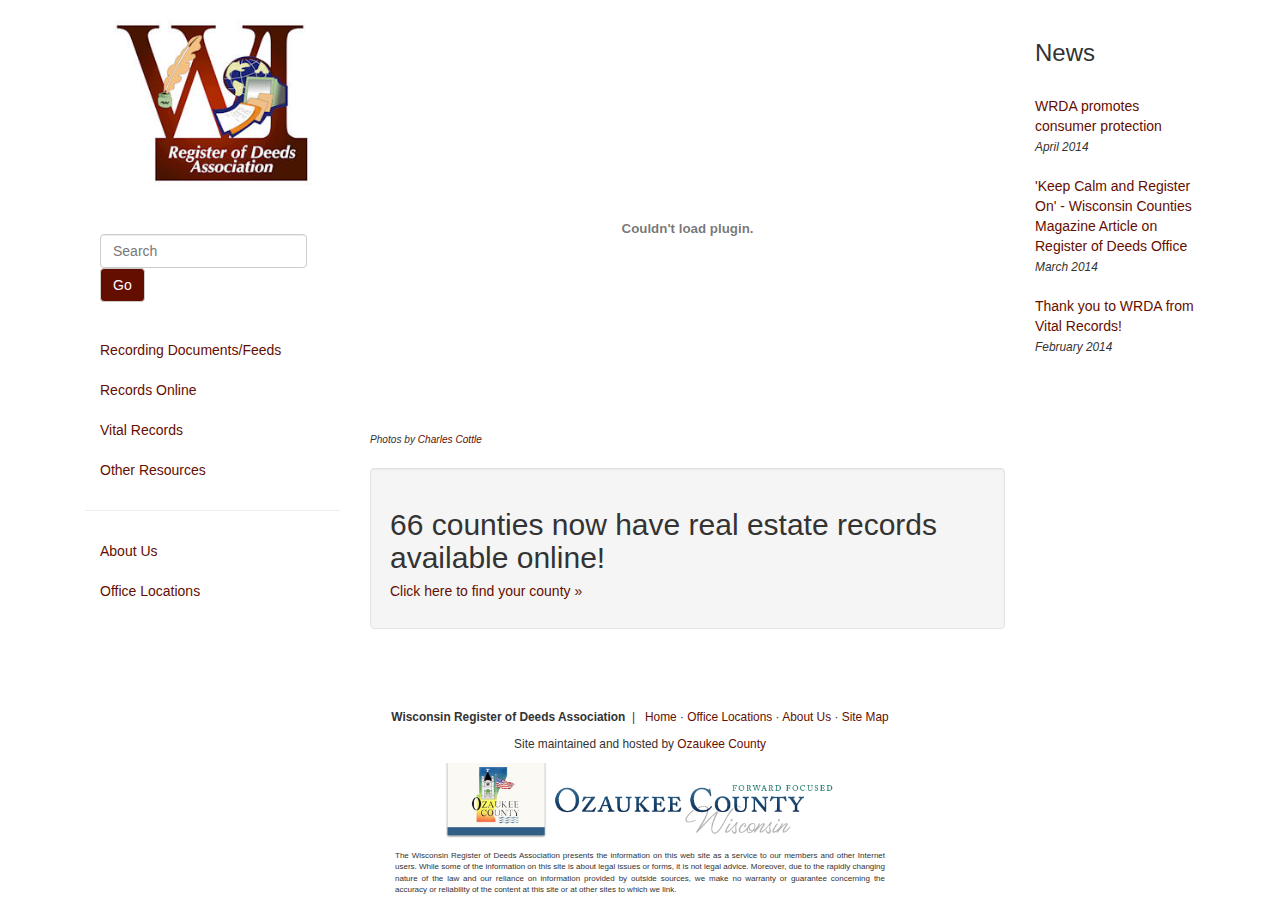
==== commit d63dbcac: "First commit" ====
--- a/index.html
+++ b/index.html
@@ -1,313 +1,80 @@
-<!DOCTYPE html PUBLIC "-//W3C//DTD XHTML 1.0 Transitional//EN" "http://www.w3.org/TR/xhtml1/DTD/xhtml1-transitional.dtd">
-<!-- saved from url=(0026)http://www.wrdaonline.org/ -->
-<html xmlns="http://www.w3.org/1999/xhtml" xmlns:v="urn:schemas-microsoft-com:vml" xmlns:o="urn:schemas-microsoft-com:office:office"><!-- #BeginTemplate "WRDA.dwt" --><head><meta http-equiv="Content-Type" content="text/html; charset=UTF-8">
-<meta http-equiv="Content-Language" content="en-us">
-
-<!-- #BeginEditable "doctitle" -->
-<title>Wisconsin Register of Deeds Asso</title>
-<style type="text/css">
-
-
-
-
-
-
-
-
-
-
-
-
-
-
-.newStyle1 {
-	font-family: New;
-}
-.style13 {
-	background-color: #0066FF;
-	font-family: "Century Schoolbook";
-}
-.style14 {
-	text-align: center;
-}
-.style15 {
-	text-align: center;
-	font-family: "Century Schoolbook";
-	text-decoration: none;
-}
-.style16 {
-	border-style: none;
-	border-width: 0;
-}
-.style18 {
-	font-family: "Century Schoolbook";
-}
-.style20 {
-	font-size: medium;
-}
-.style6 {
-	border-style: solid;
-	border-width: 0px;
-}
-.style25 {
-	font-family: "Century Schoolbook";
-	font-weight: bold;
-}
-.style26 {
-	font-family: "Century Schoolbook";
-	text-align: left;
-}
-.style27 {
-	border-style: solid;
-	border-width: 1px;
-	font-family: "Century Schoolbook";
-}
-.style30 {
-	text-align: center;
-	background-color: #000000;
-	font-family: "Century Schoolbook";
-}
-.auto-style2 {
-	background-color: #0066FF;
-	font-family: "Century Schoolbook";
-	text-align: left;
-}
-.style11 {
-	border-collapse: collapse;
-	border-style: solid;
-	border-width: 1px;
-}
-.auto-style4 {
-	text-align: center;
-	background-color: #35434E;
-}
-.auto-style6 {
-	font-family: "Century Schoolbook";
-	text-align: left;
-	color: #000000;
-	background-color: #0066FF;
-}
-</style>
-<!-- #EndEditable -->
-<style type="text/css">
-
-.style1 {
-	font-family: "Century Schoolbook";
-	font-size: medium;
-}
-.style2 {
-	text-align: center;
-	background-color: #000000;
-	font-family: "Century Schoolbook";
-	font-size: x-large;
-}
-.style3 {
-	text-align: center;
-	background-color: #000000;
-	font-family: "Century Schoolbook";
-	font-size: x-large;
-	color: #FFFFFF;
-}
-a {
-	color: #FFC000;
-}
-a:visited {
-	color: #FFFFFF;
-}
-.style4 {
-	background-color: #3B3B3B;
-}
-.style7 {
-	color: #FFFFFF;
-}
-.style8 {
-	text-decoration: none;
-}
-.style9 {
-	background-color: #FFFFFF;
-}
-a:hover {
-	color: #FF0066;
-}
-.auto-style1 {
-	border-width: 0px;
-}
-.auto-style2 {
-	background-color: #FFFFFF;
-	text-align: left;
-}
-</style>
+<!DOCTYPE html>
+<html>
+<head>
+<title>Wisconsin Register of Deeds Association</title>
+<link href="css/bootstrap.min.css" rel="stylesheet"/>
+<link href="css/wrda.css" rel="stylesheet"/>
 </head>
 
-<body style="background-image: url(&#39;Images/Backgrounds/Red2.jpg&#39;);">
-<!-- DO NOT MOVE! The following AllWebMenus linking code section must always be placed right AFTER the BODY tag-->
-<!-- ******** BEGIN ALLWEBMENUS CODE FOR 2009 ******** -->
-<script type="text/javascript">var MenuLinkedBy="AllWebMenus [4]",awmMenuName="2009",awmBN="934";</script><script charset="UTF-8" src="./Wisconsin Register of Deeds Asso_files/2009.js" type="text/javascript"></script><script src="./Wisconsin Register of Deeds Asso_files/awmlib2.js"></script><script type="text/javascript">awmBuildMenu();</script><img src="./Wisconsin Register of Deeds Asso_files/button-tile.gif" alt="" style="position:absolute;margin:0;display:none;left:0;top:0;border-style:none;height:25px;width:10px;"><img src="./Wisconsin Register of Deeds Asso_files/buttonOver-tile.gif" alt="" style="position:absolute;margin:0;display:none;left:0;top:0;border-style:none;height:25px;width:14px;"><img src="./Wisconsin Register of Deeds Asso_files/buttonOver-left.gif" alt="" style="position:absolute;margin:0;display:none;left:0;top:0;border-style:none;height:25px;width:13px;"><img src="./Wisconsin Register of Deeds Asso_files/buttonOver-right.gif" alt="" style="position:absolute;margin:0;display:none;left:0;top:0;border-style:none;height:25px;width:13px;"><style>.awmTR {background-color:transparent !important;border:none;} .awmTB, .awmTB td{table-layout:auto;border-collapse:separate;padding:0;margin:0;border:none} .awmTB, .awmTB tbody{background-color:transparent}.AWMST0 {box-sizing:content-box;max-width:none;position:absolute;border-radius:0px / 0px;width:100%;visibility:hidden;text-align:left; background-color:transparent;border-style:solid; border-width:1px; border-color:#000000;  cursor:default;z-index:1000}.AWMST0 tbody {box-sizing:content-box;background-color:transparent;}.AWMSTTD0 {box-sizing:content-box;border-style:none;border-width:0;text-align:left; background-color:transparent;}.AWMSTBG0 {box-sizing:content-box;position:absolute;max-width:none;border-radius:0px / 0px;left:0;top:0;border-style:solid; border-width:1px; border-color:#000000;background-color:#000000;z-index:auto;}.AWMSTBG0 tbody {box-sizing:content-box;background-color:transparent;}.AWMSTCBG0 {box-sizing:content-box;position:absolute;border-radius:0px / 0px;line-height:normal;visibility:hidden;background-color:#000000;border-style:solid;border-width:1px;border-color:#000000;z-index:1000} @media print {.AWMSTCBG0{display:none}}.AWMST1 {box-sizing:content-box;max-width:none;position:absolute;border-radius:0px / 0px;width:100%;visibility:inherit;text-align:center; font:bold 11px Tahoma !important; color:#FFC000;background-color:transparent;border-style:none; border-width:0px; border-color:#000000;  cursor:pointer;z-index:1000}.AWMST1 tbody {box-sizing:content-box;background-color:transparent;}.AWMSTTD1 {box-sizing:content-box;border-style:none;border-width:0;text-align:center; font:bold 11px Tahoma !important; color:#FFC000;background-color:transparent;}.AWMSTBG1 {box-sizing:content-box;position:absolute;max-width:none;border-radius:0px / 0px;left:0;top:0;border-style:none; border-width:0px; border-color:#000000;background-image:url('http://www.wrdaonline.org/awmdata/button-tile.gif');background-color:#FFFFFF;z-index:auto;}.AWMSTBG1 tbody {box-sizing:content-box;background-color:transparent;}.AWMSTCBG1 {box-sizing:content-box;position:absolute;border-radius:0px / 0px;line-height:normal;visibility:inherit;background-image:url('http://www.wrdaonline.org/awmdata/button-tile.gif');background-color:#FFFFFF;border-style:none;border-width:0px;border-color:#000000;z-index:1000} @media print {.AWMSTCBG1{display:none}}.AWMSTBGa1 {background-image:url('http://www.wrdaonline.org/awmdata/button-tile.gif')}.AWMSTBGb1 {max-width:none;position:absolute;border-radius:0px / 0px;left:0;top:0;border-style:none; border-width:0px; border-color:#000000;background-color:#FFFFFF;z-index:auto;}.AWMSTBGc1 {max-width:none;position:absolute;left:0;top:0}.AWMST2 {box-sizing:content-box;max-width:none;position:absolute;border-radius:0px / 0px;width:100%;visibility:inherit;text-align:center; font:bold 11px Tahoma !important; color:#FFFFFF;background-color:transparent;border-style:none; border-width:0px; border-color:#000000;  cursor:pointer;z-index:1000}.AWMST2 tbody {box-sizing:content-box;background-color:transparent;}.AWMSTTD2 {box-sizing:content-box;border-style:none;border-width:0;text-align:center; font:bold 11px Tahoma !important; color:#FFFFFF;background-color:transparent;}.AWMSTBG2 {box-sizing:content-box;position:absolute;max-width:none;border-radius:0px / 0px;left:0;top:0;border-style:none; border-width:0px; border-color:#000000;background-image:url('http://www.wrdaonline.org/awmdata/buttonOver-tile.gif');background-color:#7A96DF;z-index:auto;}.AWMSTBG2 tbody {box-sizing:content-box;background-color:transparent;}.AWMSTCBG2 {box-sizing:content-box;position:absolute;border-radius:0px / 0px;line-height:normal;visibility:inherit;background-image:url('http://www.wrdaonline.org/awmdata/buttonOver-tile.gif');background-color:#7A96DF;border-style:none;border-width:0px;border-color:#000000;z-index:1000} @media print {.AWMSTCBG2{display:none}}.AWMSTBGa2 {background-image:url('http://www.wrdaonline.org/awmdata/buttonOver-tile.gif')}.AWMSTBGb2 {max-width:none;position:absolute;border-radius:0px / 0px;left:0;top:0;border-style:none; border-width:0px; border-color:#000000;background-color:#7A96DF;z-index:auto;}.AWMSTBGc2 {max-width:none;position:absolute;left:0;top:0}.AWMST3 {box-sizing:content-box;max-width:none;position:absolute;border-radius:0px / 0px;width:100%;visibility:inherit;text-align:center; font:bold 11px Tahoma !important; color:#FFC000;background-color:transparent;border-style:none; border-width:0px; border-color:#000000;  cursor:default;z-index:1000}.AWMST3 tbody {box-sizing:content-box;background-color:transparent;}.AWMSTTD3 {box-sizing:content-box;border-style:none;border-width:0;text-align:center; font:bold 11px Tahoma !important; color:#FFC000;background-color:transparent;}.AWMSTBG3 {box-sizing:content-box;position:absolute;max-width:none;border-radius:0px / 0px;left:0;top:0;border-style:none; border-width:0px; border-color:#000000;background-image:url('http://www.wrdaonline.org/awmdata/button-tile.gif');background-color:#FFFFFF;z-index:auto;}.AWMSTBG3 tbody {box-sizing:content-box;background-color:transparent;}.AWMSTCBG3 {box-sizing:content-box;position:absolute;border-radius:0px / 0px;line-height:normal;visibility:inherit;background-image:url('http://www.wrdaonline.org/awmdata/button-tile.gif');background-color:#FFFFFF;border-style:none;border-width:0px;border-color:#000000;z-index:1000} @media print {.AWMSTCBG3{display:none}}.AWMSTBGa3 {background-image:url('http://www.wrdaonline.org/awmdata/button-tile.gif')}.AWMSTBGb3 {max-width:none;position:absolute;border-radius:0px / 0px;left:0;top:0;border-style:none; border-width:0px; border-color:#000000;background-color:#FFFFFF;z-index:auto;}.AWMSTBGc3 {max-width:none;position:absolute;left:0;top:0}.AWMST4 {box-sizing:content-box;max-width:none;position:absolute;border-radius:0px / 0px;width:100%;visibility:inherit;text-align:center; font:bold 11px Tahoma !important; color:#FFFFFF;background-color:transparent;border-style:none; border-width:0px; border-color:#000000;  cursor:default;z-index:1000}.AWMST4 tbody {box-sizing:content-box;background-color:transparent;}.AWMSTTD4 {box-sizing:content-box;border-style:none;border-width:0;text-align:center; font:bold 11px Tahoma !important; color:#FFFFFF;background-color:transparent;}.AWMSTBG4 {box-sizing:content-box;position:absolute;max-width:none;border-radius:0px / 0px;left:0;top:0;border-style:none; border-width:0px; border-color:#000000;background-image:url('http://www.wrdaonline.org/awmdata/buttonOver-tile.gif');background-color:#7A96DF;z-index:auto;}.AWMSTBG4 tbody {box-sizing:content-box;background-color:transparent;}.AWMSTCBG4 {box-sizing:content-box;position:absolute;border-radius:0px / 0px;line-height:normal;visibility:inherit;background-image:url('http://www.wrdaonline.org/awmdata/buttonOver-tile.gif');background-color:#7A96DF;border-style:none;border-width:0px;border-color:#000000;z-index:1000} @media print {.AWMSTCBG4{display:none}}.AWMSTBGa4 {background-image:url('http://www.wrdaonline.org/awmdata/buttonOver-tile.gif')}.AWMSTBGb4 {max-width:none;position:absolute;border-radius:0px / 0px;left:0;top:0;border-style:none; border-width:0px; border-color:#000000;background-color:#7A96DF;z-index:auto;}.AWMSTBGc4 {max-width:none;position:absolute;left:0;top:0}</style><div id="AWMEL0" class="AWMSTCBG0 noprint" style="box-sizing: content-box; padding: 0px; left: 273px; top: 211px; opacity: 1; width: 893px; height: 25px; z-index: 1001; visibility: visible;" onmouseover="this.prc.onmouseover();" onmouseout="this.prc.onmouseout();" onclick="void(0);"><div onscroll="scW=gScW();" id="AWMEL0_A" style="visibility: inherit; position: relative; padding: 0px; margin: 0px; border: none; width: 893px; height: 25px; overflow: visible;"><table style="display: table; border-collapse: separate; padding: 0px; margin: 0px; left: 0px; top: 0px; width: 136px; height: 25px; visibility: inherit;" id="AWMEL1_0" class="AWMST1" title="" onmouseover="this.pi.onmouseover();return true" onmouseout="this.pi.onmouseout();" onclick="void(0);" width="100%" border="0" cellpadding="0" cellspacing="0"><tbody><tr class="awmTR"><td class="AWMSTTD1" style="vertical-align:middle;padding:0px 13px 0px 13px;padding-left:13px;font:bold 11px Tahoma !important; color:#FFC000;white-space:nowrap;">About Us</td></tr></tbody></table><table style="visibility: hidden; display: table; border-collapse: separate; padding: 0px; margin: 0px; left: 0px; top: 0px; width: 136px; height: 25px;" id="AWMEL1_1" class="AWMST2" title="" onmouseover="this.pi.onmouseover();return true" onmouseout="this.pi.onmouseout();" onclick="void(0);" width="100%" border="0" cellpadding="0" cellspacing="0"><tbody><tr class="awmTR"><td class="AWMSTTD2" style="vertical-align:middle;padding:0px 13px 0px 13px;padding-left:13px;font:bold 11px Tahoma !important; color:#FFFFFF;white-space:nowrap;">Who We Are</td></tr></tbody></table><table style="visibility: hidden; display: table; border-collapse: separate; padding: 0px; margin: 0px; left: 0px; top: 0px; width: 136px; height: 25px;" id="AWMEL1_2" class="AWMST2" title="" onmouseover="this.pi.onmouseover();return true" onmouseout="this.pi.onmouseout();" onclick="void(0);" width="100%" border="0" cellpadding="0" cellspacing="0"><tbody><tr class="awmTR"><td class="AWMSTTD2" style="vertical-align:middle;padding:0px 13px 0px 13px;padding-left:13px;font:bold 11px Tahoma !important; color:#FFFFFF;white-space:nowrap;">One Moment Please</td></tr></tbody></table><table class="AWMSTBG1" style="display: table; border-collapse: separate; padding: 0px; margin: 0px; left: 0px; top: 0px; width: 136px; height: 25px; visibility: inherit;" id="AWMEL1_0a" border="0" cellpadding="0" cellspacing="0"><tbody><tr class="awmTR"><td style="font-size:0 !important;background-color:transparent;padding:0;border:none"><img style="margin:0;width:1px;height:1px;border-style:none" src="./Wisconsin Register of Deeds Asso_files/dot.gif"></td></tr></tbody></table><table class="AWMSTBG2" style="visibility: hidden; display: table; border-collapse: separate; padding: 0px; margin: 0px; left: 0px; top: 0px; width: 136px; height: 25px;" id="AWMEL1_1a" border="0" cellpadding="0" cellspacing="0"><tbody><tr class="awmTR"><td class="awmTB" style="width:100%;text-align:left"><img style="max-width:none;border-style:none;width:13px;height:25px;margin:0;display:block;" src="./Wisconsin Register of Deeds Asso_files/buttonOver-left.gif" align="top" alt=""></td><td class="awmTB" width="13"><img style="max-width:none;border-style:none;width:13px;height:25px;margin:0;display:block;" src="./Wisconsin Register of Deeds Asso_files/buttonOver-right.gif" align="top" alt=""></td></tr></tbody></table><table class="AWMSTBG2" style="visibility: hidden; display: table; border-collapse: separate; padding: 0px; margin: 0px; left: 0px; top: 0px; width: 136px; height: 25px;" id="AWMEL1_2a" border="0" cellpadding="0" cellspacing="0"><tbody><tr class="awmTR"><td class="awmTB" style="width:100%;text-align:left"><img style="max-width:none;border-style:none;width:13px;height:25px;margin:0;display:block;" src="./Wisconsin Register of Deeds Asso_files/buttonOver-left.gif" align="top" alt=""></td><td class="awmTB" width="13"><img style="max-width:none;border-style:none;width:13px;height:25px;margin:0;display:block;" src="./Wisconsin Register of Deeds Asso_files/buttonOver-right.gif" align="top" alt=""></td></tr></tbody></table><img tabindex="-1" id="AWMEL1_4" title="" style="outline: none; border: none; position: absolute; margin: 0px; cursor: pointer; z-index: 1002; left: 0px; top: 0px; width: 136px; height: 25px; visibility: inherit;" src="./Wisconsin Register of Deeds Asso_files/dot.gif" onmouseover="this.pi.onmouseover();return true" onmouseout="this.pi.onmouseout();" onmousedown="this.pi.onmousedown();" onclick="void(0);" alt=""><table style="display: table; border-collapse: separate; padding: 0px; margin: 0px; left: 137px; top: 0px; width: 136px; height: 25px; visibility: inherit;" id="AWMEL8_0" class="AWMST1" title="" onmouseover="this.pi.onmouseover();return true" onmouseout="this.pi.onmouseout();" onclick="void(0);" width="100%" border="0" cellpadding="0" cellspacing="0"><tbody><tr class="awmTR"><td class="AWMSTTD1" style="vertical-align:middle;padding:0px 13px 0px 13px;padding-left:13px;font:bold 11px Tahoma !important; color:#FFC000;white-space:nowrap;">List of Offices</td></tr></tbody></table><table style="visibility: hidden; display: table; border-collapse: separate; padding: 0px; margin: 0px; left: 137px; top: 0px; width: 136px; height: 25px;" id="AWMEL8_1" class="AWMST2" title="" onmouseover="this.pi.onmouseover();return true" onmouseout="this.pi.onmouseout();" onclick="void(0);" width="100%" border="0" cellpadding="0" cellspacing="0"><tbody><tr class="awmTR"><td class="AWMSTTD2" style="vertical-align:middle;padding:0px 13px 0px 13px;padding-left:13px;font:bold 11px Tahoma !important; color:#FFFFFF;white-space:nowrap;">County Pages</td></tr></tbody></table><table style="visibility: hidden; display: table; border-collapse: separate; padding: 0px; margin: 0px; left: 137px; top: 0px; width: 136px; height: 25px;" id="AWMEL8_2" class="AWMST2" title="" onmouseover="this.pi.onmouseover();return true" onmouseout="this.pi.onmouseout();" onclick="void(0);" width="100%" border="0" cellpadding="0" cellspacing="0"><tbody><tr class="awmTR"><td class="AWMSTTD2" style="vertical-align:middle;padding:0px 13px 0px 13px;padding-left:13px;font:bold 11px Tahoma !important; color:#FFFFFF;white-space:nowrap;">One Moment Please</td></tr></tbody></table><table class="AWMSTBG1" style="display: table; border-collapse: separate; padding: 0px; margin: 0px; left: 137px; top: 0px; width: 136px; height: 25px; visibility: inherit;" id="AWMEL8_0a" border="0" cellpadding="0" cellspacing="0"><tbody><tr class="awmTR"><td style="font-size:0 !important;background-color:transparent;padding:0;border:none"><img style="margin:0;width:1px;height:1px;border-style:none" src="./Wisconsin Register of Deeds Asso_files/dot.gif"></td></tr></tbody></table><table class="AWMSTBG2" style="visibility: hidden; display: table; border-collapse: separate; padding: 0px; margin: 0px; left: 137px; top: 0px; width: 136px; height: 25px;" id="AWMEL8_1a" border="0" cellpadding="0" cellspacing="0"><tbody><tr class="awmTR"><td class="awmTB" style="width:100%;text-align:left"><img style="max-width:none;border-style:none;width:13px;height:25px;margin:0;display:block;" src="./Wisconsin Register of Deeds Asso_files/buttonOver-left.gif" align="top" alt=""></td><td class="awmTB" width="13"><img style="max-width:none;border-style:none;width:13px;height:25px;margin:0;display:block;" src="./Wisconsin Register of Deeds Asso_files/buttonOver-right.gif" align="top" alt=""></td></tr></tbody></table><table class="AWMSTBG2" style="visibility: hidden; display: table; border-collapse: separate; padding: 0px; margin: 0px; left: 137px; top: 0px; width: 136px; height: 25px;" id="AWMEL8_2a" border="0" cellpadding="0" cellspacing="0"><tbody><tr class="awmTR"><td class="awmTB" style="width:100%;text-align:left"><img style="max-width:none;border-style:none;width:13px;height:25px;margin:0;display:block;" src="./Wisconsin Register of Deeds Asso_files/buttonOver-left.gif" align="top" alt=""></td><td class="awmTB" width="13"><img style="max-width:none;border-style:none;width:13px;height:25px;margin:0;display:block;" src="./Wisconsin Register of Deeds Asso_files/buttonOver-right.gif" align="top" alt=""></td></tr></tbody></table><img tabindex="-1" id="AWMEL8_4" title="" style="outline: none; border: none; position: absolute; margin: 0px; cursor: pointer; z-index: 1002; left: 137px; top: 0px; width: 136px; height: 25px; visibility: inherit;" src="./Wisconsin Register of Deeds Asso_files/dot.gif" onmouseover="this.pi.onmouseover();return true" onmouseout="this.pi.onmouseout();" onmousedown="this.pi.onmousedown();" onclick="void(0);" alt=""><table style="display: table; border-collapse: separate; padding: 0px; margin: 0px; left: 274px; top: 0px; width: 174px; height: 25px; visibility: inherit;" id="AWMEL97_0" class="AWMST1" title="" onmouseover="this.pi.onmouseover();return true" onmouseout="this.pi.onmouseout();" onclick="void(0);" width="100%" border="0" cellpadding="0" cellspacing="0"><tbody><tr class="awmTR"><td class="AWMSTTD1" style="vertical-align:middle;padding:0px 13px 0px 13px;padding-left:13px;font:bold 11px Tahoma !important; color:#FFC000;white-space:nowrap;">Recording Document/Fees</td></tr></tbody></table><table style="visibility: hidden; display: table; border-collapse: separate; padding: 0px; margin: 0px; left: 274px; top: 0px; width: 174px; height: 25px;" id="AWMEL97_1" class="AWMST2" title="" onmouseover="this.pi.onmouseover();return true" onmouseout="this.pi.onmouseout();" onclick="void(0);" width="100%" border="0" cellpadding="0" cellspacing="0"><tbody><tr class="awmTR"><td class="AWMSTTD2" style="vertical-align:middle;padding:0px 13px 0px 13px;padding-left:13px;font:bold 11px Tahoma !important; color:#FFFFFF;white-space:nowrap;">Information to Know</td></tr></tbody></table><table style="visibility: hidden; display: table; border-collapse: separate; padding: 0px; margin: 0px; left: 274px; top: 0px; width: 174px; height: 25px;" id="AWMEL97_2" class="AWMST2" title="" onmouseover="this.pi.onmouseover();return true" onmouseout="this.pi.onmouseout();" onclick="void(0);" width="100%" border="0" cellpadding="0" cellspacing="0"><tbody><tr class="awmTR"><td class="AWMSTTD2" style="vertical-align:middle;padding:0px 13px 0px 13px;padding-left:13px;font:bold 11px Tahoma !important; color:#FFFFFF;white-space:nowrap;">One Moment Please</td></tr></tbody></table><table class="AWMSTBG1" style="display: table; border-collapse: separate; padding: 0px; margin: 0px; left: 274px; top: 0px; width: 174px; height: 25px; visibility: inherit;" id="AWMEL97_0a" border="0" cellpadding="0" cellspacing="0"><tbody><tr class="awmTR"><td style="font-size:0 !important;background-color:transparent;padding:0;border:none"><img style="margin:0;width:1px;height:1px;border-style:none" src="./Wisconsin Register of Deeds Asso_files/dot.gif"></td></tr></tbody></table><table class="AWMSTBG2" style="visibility: hidden; display: table; border-collapse: separate; padding: 0px; margin: 0px; left: 274px; top: 0px; width: 174px; height: 25px;" id="AWMEL97_1a" border="0" cellpadding="0" cellspacing="0"><tbody><tr class="awmTR"><td class="awmTB" style="width:100%;text-align:left"><img style="max-width:none;border-style:none;width:13px;height:25px;margin:0;display:block;" src="./Wisconsin Register of Deeds Asso_files/buttonOver-left.gif" align="top" alt=""></td><td class="awmTB" width="13"><img style="max-width:none;border-style:none;width:13px;height:25px;margin:0;display:block;" src="./Wisconsin Register of Deeds Asso_files/buttonOver-right.gif" align="top" alt=""></td></tr></tbody></table><table class="AWMSTBG2" style="visibility: hidden; display: table; border-collapse: separate; padding: 0px; margin: 0px; left: 274px; top: 0px; width: 174px; height: 25px;" id="AWMEL97_2a" border="0" cellpadding="0" cellspacing="0"><tbody><tr class="awmTR"><td class="awmTB" style="width:100%;text-align:left"><img style="max-width:none;border-style:none;width:13px;height:25px;margin:0;display:block;" src="./Wisconsin Register of Deeds Asso_files/buttonOver-left.gif" align="top" alt=""></td><td class="awmTB" width="13"><img style="max-width:none;border-style:none;width:13px;height:25px;margin:0;display:block;" src="./Wisconsin Register of Deeds Asso_files/buttonOver-right.gif" align="top" alt=""></td></tr></tbody></table><img tabindex="-1" id="AWMEL97_4" title="" style="outline: none; border: none; position: absolute; margin: 0px; cursor: pointer; z-index: 1002; left: 274px; top: 0px; width: 174px; height: 25px; visibility: inherit;" src="./Wisconsin Register of Deeds Asso_files/dot.gif" onmouseover="this.pi.onmouseover();return true" onmouseout="this.pi.onmouseout();" onmousedown="this.pi.onmousedown();" onclick="void(0);" alt=""><table style="display: table; border-collapse: separate; padding: 0px; margin: 0px; left: 449px; top: 0px; width: 136px; height: 25px; visibility: inherit;" id="AWMEL110_0" class="AWMST1" title="" onmouseover="this.pi.onmouseover();return true" onmouseout="this.pi.onmouseout();" onclick="void(0);" width="100%" border="0" cellpadding="0" cellspacing="0"><tbody><tr class="awmTR"><td class="AWMSTTD1" style="vertical-align:middle;padding:0px 13px 0px 13px;padding-left:13px;font:bold 11px Tahoma !important; color:#FFC000;white-space:nowrap;">Records Online</td></tr></tbody></table><table style="visibility: hidden; display: table; border-collapse: separate; padding: 0px; margin: 0px; left: 449px; top: 0px; width: 136px; height: 25px;" id="AWMEL110_1" class="AWMST2" title="" onmouseover="this.pi.onmouseover();return true" onmouseout="this.pi.onmouseout();" onclick="void(0);" width="100%" border="0" cellpadding="0" cellspacing="0"><tbody><tr class="awmTR"><td class="AWMSTTD2" style="vertical-align:middle;padding:0px 13px 0px 13px;padding-left:13px;font:bold 11px Tahoma !important; color:#FFFFFF;white-space:nowrap;">Online Access</td></tr></tbody></table><table style="visibility: hidden; display: table; border-collapse: separate; padding: 0px; margin: 0px; left: 449px; top: 0px; width: 136px; height: 25px;" id="AWMEL110_2" class="AWMST2" title="" onmouseover="this.pi.onmouseover();return true" onmouseout="this.pi.onmouseout();" onclick="void(0);" width="100%" border="0" cellpadding="0" cellspacing="0"><tbody><tr class="awmTR"><td class="AWMSTTD2" style="vertical-align:middle;padding:0px 13px 0px 13px;padding-left:13px;font:bold 11px Tahoma !important; color:#FFFFFF;white-space:nowrap;">One Moment Please</td></tr></tbody></table><table class="AWMSTBG1" style="display: table; border-collapse: separate; padding: 0px; margin: 0px; left: 449px; top: 0px; width: 136px; height: 25px; visibility: inherit;" id="AWMEL110_0a" border="0" cellpadding="0" cellspacing="0"><tbody><tr class="awmTR"><td style="font-size:0 !important;background-color:transparent;padding:0;border:none"><img style="margin:0;width:1px;height:1px;border-style:none" src="./Wisconsin Register of Deeds Asso_files/dot.gif"></td></tr></tbody></table><table class="AWMSTBG2" style="visibility: hidden; display: table; border-collapse: separate; padding: 0px; margin: 0px; left: 449px; top: 0px; width: 136px; height: 25px;" id="AWMEL110_1a" border="0" cellpadding="0" cellspacing="0"><tbody><tr class="awmTR"><td class="awmTB" style="width:100%;text-align:left"><img style="max-width:none;border-style:none;width:13px;height:25px;margin:0;display:block;" src="./Wisconsin Register of Deeds Asso_files/buttonOver-left.gif" align="top" alt=""></td><td class="awmTB" width="13"><img style="max-width:none;border-style:none;width:13px;height:25px;margin:0;display:block;" src="./Wisconsin Register of Deeds Asso_files/buttonOver-right.gif" align="top" alt=""></td></tr></tbody></table><table class="AWMSTBG2" style="visibility: hidden; display: table; border-collapse: separate; padding: 0px; margin: 0px; left: 449px; top: 0px; width: 136px; height: 25px;" id="AWMEL110_2a" border="0" cellpadding="0" cellspacing="0"><tbody><tr class="awmTR"><td class="awmTB" style="width:100%;text-align:left"><img style="max-width:none;border-style:none;width:13px;height:25px;margin:0;display:block;" src="./Wisconsin Register of Deeds Asso_files/buttonOver-left.gif" align="top" alt=""></td><td class="awmTB" width="13"><img style="max-width:none;border-style:none;width:13px;height:25px;margin:0;display:block;" src="./Wisconsin Register of Deeds Asso_files/buttonOver-right.gif" align="top" alt=""></td></tr></tbody></table><img tabindex="-1" id="AWMEL110_4" title="" style="outline: none; border: none; position: absolute; margin: 0px; cursor: pointer; z-index: 1002; left: 449px; top: 0px; width: 136px; height: 25px; visibility: inherit;" src="./Wisconsin Register of Deeds Asso_files/dot.gif" onmouseover="this.pi.onmouseover();return true" onmouseout="this.pi.onmouseout();" onmousedown="this.pi.onmousedown();" onclick="void(0);" alt=""><table style="display: table; border-collapse: separate; padding: 0px; margin: 0px; left: 586px; top: 0px; width: 170px; height: 25px; visibility: inherit;" id="AWMEL115_0" class="AWMST1" title="" onmouseover="this.pi.onmouseover();return true" onmouseout="this.pi.onmouseout();" onclick="void(0);" width="100%" border="0" cellpadding="0" cellspacing="0"><tbody><tr class="awmTR"><td class="AWMSTTD1" style="vertical-align:middle;padding:0px 13px 0px 13px;padding-left:13px;font:bold 11px Tahoma !important; color:#FFC000;white-space:nowrap;">&nbsp;&nbsp; &nbsp; &nbsp; &nbsp; &nbsp;Vital Records &nbsp; &nbsp; &nbsp; &nbsp; &nbsp; &nbsp;</td></tr></tbody></table><table style="visibility: hidden; display: table; border-collapse: separate; padding: 0px; margin: 0px; left: 586px; top: 0px; width: 170px; height: 25px;" id="AWMEL115_1" class="AWMST2" title="" onmouseover="this.pi.onmouseover();return true" onmouseout="this.pi.onmouseout();" onclick="void(0);" width="100%" border="0" cellpadding="0" cellspacing="0"><tbody><tr class="awmTR"><td class="AWMSTTD2" style="vertical-align:middle;padding:0px 13px 0px 13px;padding-left:13px;font:bold 11px Tahoma !important; color:#FFFFFF;white-space:nowrap;">&nbsp;&nbsp; &nbsp; &nbsp; &nbsp; &nbsp;Vital Records &nbsp; &nbsp; &nbsp; &nbsp; &nbsp; &nbsp;</td></tr></tbody></table><table style="visibility: hidden; display: table; border-collapse: separate; padding: 0px; margin: 0px; left: 586px; top: 0px; width: 170px; height: 25px;" id="AWMEL115_2" class="AWMST2" title="" onmouseover="this.pi.onmouseover();return true" onmouseout="this.pi.onmouseout();" onclick="void(0);" width="100%" border="0" cellpadding="0" cellspacing="0"><tbody><tr class="awmTR"><td class="AWMSTTD2" style="vertical-align:middle;padding:0px 13px 0px 13px;padding-left:13px;font:bold 11px Tahoma !important; color:#FFFFFF;white-space:nowrap;">One Moment Please</td></tr></tbody></table><table class="AWMSTBG1" style="display: table; border-collapse: separate; padding: 0px; margin: 0px; left: 586px; top: 0px; width: 170px; height: 25px; visibility: inherit;" id="AWMEL115_0a" border="0" cellpadding="0" cellspacing="0"><tbody><tr class="awmTR"><td style="font-size:0 !important;background-color:transparent;padding:0;border:none"><img style="margin:0;width:1px;height:1px;border-style:none" src="./Wisconsin Register of Deeds Asso_files/dot.gif"></td></tr></tbody></table><table class="AWMSTBG2" style="visibility: hidden; display: table; border-collapse: separate; padding: 0px; margin: 0px; left: 586px; top: 0px; width: 170px; height: 25px;" id="AWMEL115_1a" border="0" cellpadding="0" cellspacing="0"><tbody><tr class="awmTR"><td class="awmTB" style="width:100%;text-align:left"><img style="max-width:none;border-style:none;width:13px;height:25px;margin:0;display:block;" src="./Wisconsin Register of Deeds Asso_files/buttonOver-left.gif" align="top" alt=""></td><td class="awmTB" width="13"><img style="max-width:none;border-style:none;width:13px;height:25px;margin:0;display:block;" src="./Wisconsin Register of Deeds Asso_files/buttonOver-right.gif" align="top" alt=""></td></tr></tbody></table><table class="AWMSTBG2" style="visibility: hidden; display: table; border-collapse: separate; padding: 0px; margin: 0px; left: 586px; top: 0px; width: 170px; height: 25px;" id="AWMEL115_2a" border="0" cellpadding="0" cellspacing="0"><tbody><tr class="awmTR"><td class="awmTB" style="width:100%;text-align:left"><img style="max-width:none;border-style:none;width:13px;height:25px;margin:0;display:block;" src="./Wisconsin Register of Deeds Asso_files/buttonOver-left.gif" align="top" alt=""></td><td class="awmTB" width="13"><img style="max-width:none;border-style:none;width:13px;height:25px;margin:0;display:block;" src="./Wisconsin Register of Deeds Asso_files/buttonOver-right.gif" align="top" alt=""></td></tr></tbody></table><img tabindex="-1" id="AWMEL115_4" title="" style="outline: none; border: none; position: absolute; margin: 0px; cursor: pointer; z-index: 1002; left: 586px; top: 0px; width: 170px; height: 25px; visibility: inherit;" src="./Wisconsin Register of Deeds Asso_files/dot.gif" onmouseover="this.pi.onmouseover();return true" onmouseout="this.pi.onmouseout();" onmousedown="this.pi.onmousedown();" onclick="void(0);" alt=""><table style="display: table; border-collapse: separate; padding: 0px; margin: 0px; left: 757px; top: 0px; width: 136px; height: 25px; visibility: inherit;" id="AWMEL120_0" class="AWMST3" title="" onmouseover="this.pi.onmouseover();return true" onmouseout="this.pi.onmouseout();" onclick="void(0);" width="100%" border="0" cellpadding="0" cellspacing="0"><tbody><tr class="awmTR"><td class="AWMSTTD3" style="vertical-align:middle;padding:0px 13px 0px 13px;padding-left:13px;font:bold 11px Tahoma !important; color:#FFC000;white-space:nowrap;">Other Resources</td></tr></tbody></table><table style="visibility: hidden; display: table; border-collapse: separate; padding: 0px; margin: 0px; left: 757px; top: 0px; width: 136px; height: 25px;" id="AWMEL120_1" class="AWMST4" title="" onmouseover="this.pi.onmouseover();return true" onmouseout="this.pi.onmouseout();" onclick="void(0);" width="100%" border="0" cellpadding="0" cellspacing="0"><tbody><tr class="awmTR"><td class="AWMSTTD4" style="vertical-align:middle;padding:0px 13px 0px 13px;padding-left:13px;font:bold 11px Tahoma !important; color:#FFFFFF;white-space:nowrap;">More resources</td></tr></tbody></table><table style="visibility: hidden; display: table; border-collapse: separate; padding: 0px; margin: 0px; left: 757px; top: 0px; width: 136px; height: 25px;" id="AWMEL120_2" class="AWMST4" title="" onmouseover="this.pi.onmouseover();return true" onmouseout="this.pi.onmouseout();" onclick="void(0);" width="100%" border="0" cellpadding="0" cellspacing="0"><tbody><tr class="awmTR"><td class="AWMSTTD4" style="vertical-align:middle;padding:0px 13px 0px 13px;padding-left:13px;font:bold 11px Tahoma !important; color:#FFFFFF;white-space:nowrap;">One Moment Please</td></tr></tbody></table><table class="AWMSTBG3" style="display: table; border-collapse: separate; padding: 0px; margin: 0px; left: 757px; top: 0px; width: 136px; height: 25px; visibility: inherit;" id="AWMEL120_0a" border="0" cellpadding="0" cellspacing="0"><tbody><tr class="awmTR"><td style="font-size:0 !important;background-color:transparent;padding:0;border:none"><img style="margin:0;width:1px;height:1px;border-style:none" src="./Wisconsin Register of Deeds Asso_files/dot.gif"></td></tr></tbody></table><table class="AWMSTBG4" style="visibility: hidden; display: table; border-collapse: separate; padding: 0px; margin: 0px; left: 757px; top: 0px; width: 136px; height: 25px;" id="AWMEL120_1a" border="0" cellpadding="0" cellspacing="0"><tbody><tr class="awmTR"><td class="awmTB" style="width:100%;text-align:left"><img style="max-width:none;border-style:none;width:13px;height:25px;margin:0;display:block;" src="./Wisconsin Register of Deeds Asso_files/buttonOver-left.gif" align="top" alt=""></td><td class="awmTB" width="13"><img style="max-width:none;border-style:none;width:13px;height:25px;margin:0;display:block;" src="./Wisconsin Register of Deeds Asso_files/buttonOver-right.gif" align="top" alt=""></td></tr></tbody></table><table class="AWMSTBG4" style="visibility: hidden; display: table; border-collapse: separate; padding: 0px; margin: 0px; left: 757px; top: 0px; width: 136px; height: 25px;" id="AWMEL120_2a" border="0" cellpadding="0" cellspacing="0"><tbody><tr class="awmTR"><td class="awmTB" style="width:100%;text-align:left"><img style="max-width:none;border-style:none;width:13px;height:25px;margin:0;display:block;" src="./Wisconsin Register of Deeds Asso_files/buttonOver-left.gif" align="top" alt=""></td><td class="awmTB" width="13"><img style="max-width:none;border-style:none;width:13px;height:25px;margin:0;display:block;" src="./Wisconsin Register of Deeds Asso_files/buttonOver-right.gif" align="top" alt=""></td></tr></tbody></table><img tabindex="-1" id="AWMEL120_4" title="" style="outline: none; border: none; position: absolute; margin: 0px; cursor: default; z-index: 1002; left: 757px; top: 0px; width: 136px; height: 25px; visibility: inherit;" src="./Wisconsin Register of Deeds Asso_files/dot.gif" onmouseover="this.pi.onmouseover();return true" onmouseout="this.pi.onmouseout();" onmousedown="this.pi.onmousedown();" onclick="void(0);" alt=""><span style="font-size:0 !important">&nbsp;</span></div></div><div id="AWMEL0_Z" style="visibility:hidden;line-height:normal;position:absolute;width:0;height:0;border:1px solid #808080;font-size:0 !important;margin:0;padding:0"><span style="font-size:0 !important;margin:0;padding:0"></span></div><div id="AWMEL2" class="AWMSTCBG0 noprint" style="box-sizing: content-box; padding: 0px; left: -3000px; top: -3000px; opacity: 1; width: 136px; height: 129px; z-index: 1000; visibility: hidden;" onmouseover="this.prc.onmouseover();" onmouseout="this.prc.onmouseout();" onclick="void(0);"><div onscroll="scW=gScW();" id="AWMEL2_A" style="visibility: inherit; position: relative; padding: 0px; margin: 0px; border: none; width: 136px; height: 129px; overflow: visible;"><table style="display:table;border-collapse:separate;padding:0;margin:0;left:0px;top:0px;width:136px;height:25px;" id="AWMEL3_0" class="AWMST1" title="" onmouseover="this.pi.onmouseover();return true" onmouseout="this.pi.onmouseout();" onclick="void(0);" width="100%" border="0" cellpadding="0" cellspacing="0"><tbody><tr class="awmTR"><td class="AWMSTTD1" style="vertical-align:middle;padding:0px 13px 0px 13px;padding-left:13px;font:bold 11px Tahoma !important; color:#FFC000;white-space:nowrap;">Officers</td></tr></tbody></table><table style="visibility:hidden;display:table;border-collapse:separate;padding:0;margin:0;left:0px;top:0px;width:136px;height:25px;" id="AWMEL3_1" class="AWMST2" title="" onmouseover="this.pi.onmouseover();return true" onmouseout="this.pi.onmouseout();" onclick="void(0);" width="100%" border="0" cellpadding="0" cellspacing="0"><tbody><tr class="awmTR"><td class="AWMSTTD2" style="vertical-align:middle;padding:0px 13px 0px 13px;padding-left:13px;font:bold 11px Tahoma !important; color:#FFFFFF;white-space:nowrap;">Board of Directors</td></tr></tbody></table><table style="visibility:hidden;display:table;border-collapse:separate;padding:0;margin:0;left:0px;top:0px;width:136px;height:25px;" id="AWMEL3_2" class="AWMST2" title="" onmouseover="this.pi.onmouseover();return true" onmouseout="this.pi.onmouseout();" onclick="void(0);" width="100%" border="0" cellpadding="0" cellspacing="0"><tbody><tr class="awmTR"><td class="AWMSTTD2" style="vertical-align:middle;padding:0px 13px 0px 13px;padding-left:13px;font:bold 11px Tahoma !important; color:#FFFFFF;white-space:nowrap;">One Moment Please</td></tr></tbody></table><table class="AWMSTBG1" style="display:table;border-collapse:separate;padding:0;margin:0;left:0px;top:0px;width:136px;height:25px;" id="AWMEL3_0a" border="0" cellpadding="0" cellspacing="0"><tbody><tr class="awmTR"><td style="font-size:0 !important;background-color:transparent;padding:0;border:none"><img style="margin:0;width:1px;height:1px;border-style:none" src="./Wisconsin Register of Deeds Asso_files/dot.gif"></td></tr></tbody></table><table class="AWMSTBG2" style="visibility:hidden;display:table;border-collapse:separate;padding:0;margin:0;left:0px;top:0px;width:136px;height:25px;" id="AWMEL3_1a" border="0" cellpadding="0" cellspacing="0"><tbody><tr class="awmTR"><td class="awmTB" style="width:100%;text-align:left"><img style="max-width:none;border-style:none;width:13px;height:25px;margin:0;display:block;" src="./Wisconsin Register of Deeds Asso_files/buttonOver-left.gif" align="top" alt=""></td><td class="awmTB" width="13"><img style="max-width:none;border-style:none;width:13px;height:25px;margin:0;display:block;" src="./Wisconsin Register of Deeds Asso_files/buttonOver-right.gif" align="top" alt=""></td></tr></tbody></table><table class="AWMSTBG2" style="visibility:hidden;display:table;border-collapse:separate;padding:0;margin:0;left:0px;top:0px;width:136px;height:25px;" id="AWMEL3_2a" border="0" cellpadding="0" cellspacing="0"><tbody><tr class="awmTR"><td class="awmTB" style="width:100%;text-align:left"><img style="max-width:none;border-style:none;width:13px;height:25px;margin:0;display:block;" src="./Wisconsin Register of Deeds Asso_files/buttonOver-left.gif" align="top" alt=""></td><td class="awmTB" width="13"><img style="max-width:none;border-style:none;width:13px;height:25px;margin:0;display:block;" src="./Wisconsin Register of Deeds Asso_files/buttonOver-right.gif" align="top" alt=""></td></tr></tbody></table><img tabindex="-1" id="AWMEL3_4" title="" style="outline: none; border: none; position: absolute; margin: 0px; cursor: pointer; z-index: 1002; left: 0px; top: 0px; width: 136px; height: 25px; visibility: inherit;" src="./Wisconsin Register of Deeds Asso_files/dot.gif" onmouseover="this.pi.onmouseover();return true" onmouseout="this.pi.onmouseout();" onmousedown="this.pi.onmousedown();" onclick="void(0);" alt=""><table style="display:table;border-collapse:separate;padding:0;margin:0;left:0px;top:26px;width:136px;height:25px;" id="AWMEL4_0" class="AWMST1" title="" onmouseover="this.pi.onmouseover();return true" onmouseout="this.pi.onmouseout();" onclick="void(0);" width="100%" border="0" cellpadding="0" cellspacing="0"><tbody><tr class="awmTR"><td class="AWMSTTD1" style="vertical-align:middle;padding:0px 13px 0px 13px;padding-left:13px;font:bold 11px Tahoma !important; color:#FFC000;white-space:nowrap;">Committees</td></tr></tbody></table><table style="visibility:hidden;display:table;border-collapse:separate;padding:0;margin:0;left:0px;top:26px;width:136px;height:25px;" id="AWMEL4_1" class="AWMST2" title="" onmouseover="this.pi.onmouseover();return true" onmouseout="this.pi.onmouseout();" onclick="void(0);" width="100%" border="0" cellpadding="0" cellspacing="0"><tbody><tr class="awmTR"><td class="AWMSTTD2" style="vertical-align:middle;padding:0px 13px 0px 13px;padding-left:13px;font:bold 11px Tahoma !important; color:#FFFFFF;white-space:nowrap;">Committees</td></tr></tbody></table><table style="visibility:hidden;display:table;border-collapse:separate;padding:0;margin:0;left:0px;top:26px;width:136px;height:25px;" id="AWMEL4_2" class="AWMST2" title="" onmouseover="this.pi.onmouseover();return true" onmouseout="this.pi.onmouseout();" onclick="void(0);" width="100%" border="0" cellpadding="0" cellspacing="0"><tbody><tr class="awmTR"><td class="AWMSTTD2" style="vertical-align:middle;padding:0px 13px 0px 13px;padding-left:13px;font:bold 11px Tahoma !important; color:#FFFFFF;white-space:nowrap;">One Moment Please</td></tr></tbody></table><table class="AWMSTBG1" style="display:table;border-collapse:separate;padding:0;margin:0;left:0px;top:26px;width:136px;height:25px;" id="AWMEL4_0a" border="0" cellpadding="0" cellspacing="0"><tbody><tr class="awmTR"><td style="font-size:0 !important;background-color:transparent;padding:0;border:none"><img style="margin:0;width:1px;height:1px;border-style:none" src="./Wisconsin Register of Deeds Asso_files/dot.gif"></td></tr></tbody></table><table class="AWMSTBG2" style="visibility:hidden;display:table;border-collapse:separate;padding:0;margin:0;left:0px;top:26px;width:136px;height:25px;" id="AWMEL4_1a" border="0" cellpadding="0" cellspacing="0"><tbody><tr class="awmTR"><td class="awmTB" style="width:100%;text-align:left"><img style="max-width:none;border-style:none;width:13px;height:25px;margin:0;display:block;" src="./Wisconsin Register of Deeds Asso_files/buttonOver-left.gif" align="top" alt=""></td><td class="awmTB" width="13"><img style="max-width:none;border-style:none;width:13px;height:25px;margin:0;display:block;" src="./Wisconsin Register of Deeds Asso_files/buttonOver-right.gif" align="top" alt=""></td></tr></tbody></table><table class="AWMSTBG2" style="visibility:hidden;display:table;border-collapse:separate;padding:0;margin:0;left:0px;top:26px;width:136px;height:25px;" id="AWMEL4_2a" border="0" cellpadding="0" cellspacing="0"><tbody><tr class="awmTR"><td class="awmTB" style="width:100%;text-align:left"><img style="max-width:none;border-style:none;width:13px;height:25px;margin:0;display:block;" src="./Wisconsin Register of Deeds Asso_files/buttonOver-left.gif" align="top" alt=""></td><td class="awmTB" width="13"><img style="max-width:none;border-style:none;width:13px;height:25px;margin:0;display:block;" src="./Wisconsin Register of Deeds Asso_files/buttonOver-right.gif" align="top" alt=""></td></tr></tbody></table><img tabindex="-1" id="AWMEL4_4" title="" style="outline: none; border: none; position: absolute; margin: 0px; cursor: pointer; z-index: 1002; left: 0px; top: 26px; width: 136px; height: 25px; visibility: inherit;" src="./Wisconsin Register of Deeds Asso_files/dot.gif" onmouseover="this.pi.onmouseover();return true" onmouseout="this.pi.onmouseout();" onmousedown="this.pi.onmousedown();" onclick="void(0);" alt=""><table style="display:table;border-collapse:separate;padding:0;margin:0;left:0px;top:52px;width:136px;height:25px;" id="AWMEL5_0" class="AWMST1" title="" onmouseover="this.pi.onmouseover();return true" onmouseout="this.pi.onmouseout();" onclick="void(0);" width="100%" border="0" cellpadding="0" cellspacing="0"><tbody><tr class="awmTR"><td class="AWMSTTD1" style="vertical-align:middle;padding:0px 13px 0px 13px;padding-left:13px;font:bold 11px Tahoma !important; color:#FFC000;white-space:nowrap;">Who We Are</td></tr></tbody></table><table style="visibility:hidden;display:table;border-collapse:separate;padding:0;margin:0;left:0px;top:52px;width:136px;height:25px;" id="AWMEL5_1" class="AWMST2" title="" onmouseover="this.pi.onmouseover();return true" onmouseout="this.pi.onmouseout();" onclick="void(0);" width="100%" border="0" cellpadding="0" cellspacing="0"><tbody><tr class="awmTR"><td class="AWMSTTD2" style="vertical-align:middle;padding:0px 13px 0px 13px;padding-left:13px;font:bold 11px Tahoma !important; color:#FFFFFF;white-space:nowrap;">About the Office</td></tr></tbody></table><table style="visibility:hidden;display:table;border-collapse:separate;padding:0;margin:0;left:0px;top:52px;width:136px;height:25px;" id="AWMEL5_2" class="AWMST2" title="" onmouseover="this.pi.onmouseover();return true" onmouseout="this.pi.onmouseout();" onclick="void(0);" width="100%" border="0" cellpadding="0" cellspacing="0"><tbody><tr class="awmTR"><td class="AWMSTTD2" style="vertical-align:middle;padding:0px 13px 0px 13px;padding-left:13px;font:bold 11px Tahoma !important; color:#FFFFFF;white-space:nowrap;">One Moment Please</td></tr></tbody></table><table class="AWMSTBG1" style="display:table;border-collapse:separate;padding:0;margin:0;left:0px;top:52px;width:136px;height:25px;" id="AWMEL5_0a" border="0" cellpadding="0" cellspacing="0"><tbody><tr class="awmTR"><td style="font-size:0 !important;background-color:transparent;padding:0;border:none"><img style="margin:0;width:1px;height:1px;border-style:none" src="./Wisconsin Register of Deeds Asso_files/dot.gif"></td></tr></tbody></table><table class="AWMSTBG2" style="visibility:hidden;display:table;border-collapse:separate;padding:0;margin:0;left:0px;top:52px;width:136px;height:25px;" id="AWMEL5_1a" border="0" cellpadding="0" cellspacing="0"><tbody><tr class="awmTR"><td class="awmTB" style="width:100%;text-align:left"><img style="max-width:none;border-style:none;width:13px;height:25px;margin:0;display:block;" src="./Wisconsin Register of Deeds Asso_files/buttonOver-left.gif" align="top" alt=""></td><td class="awmTB" width="13"><img style="max-width:none;border-style:none;width:13px;height:25px;margin:0;display:block;" src="./Wisconsin Register of Deeds Asso_files/buttonOver-right.gif" align="top" alt=""></td></tr></tbody></table><table class="AWMSTBG2" style="visibility:hidden;display:table;border-collapse:separate;padding:0;margin:0;left:0px;top:52px;width:136px;height:25px;" id="AWMEL5_2a" border="0" cellpadding="0" cellspacing="0"><tbody><tr class="awmTR"><td class="awmTB" style="width:100%;text-align:left"><img style="max-width:none;border-style:none;width:13px;height:25px;margin:0;display:block;" src="./Wisconsin Register of Deeds Asso_files/buttonOver-left.gif" align="top" alt=""></td><td class="awmTB" width="13"><img style="max-width:none;border-style:none;width:13px;height:25px;margin:0;display:block;" src="./Wisconsin Register of Deeds Asso_files/buttonOver-right.gif" align="top" alt=""></td></tr></tbody></table><img tabindex="-1" id="AWMEL5_4" title="" style="outline: none; border: none; position: absolute; margin: 0px; cursor: pointer; z-index: 1002; left: 0px; top: 52px; width: 136px; height: 25px; visibility: inherit;" src="./Wisconsin Register of Deeds Asso_files/dot.gif" onmouseover="this.pi.onmouseover();return true" onmouseout="this.pi.onmouseout();" onmousedown="this.pi.onmousedown();" onclick="void(0);" alt=""><table style="display:table;border-collapse:separate;padding:0;margin:0;left:0px;top:78px;width:136px;height:25px;" id="AWMEL6_0" class="AWMST1" title="" onmouseover="this.pi.onmouseover();return true" onmouseout="this.pi.onmouseout();" onclick="void(0);" width="100%" border="0" cellpadding="0" cellspacing="0"><tbody><tr class="awmTR"><td class="AWMSTTD1" style="vertical-align:middle;padding:0px 13px 0px 13px;padding-left:13px;font:bold 11px Tahoma !important; color:#FFC000;white-space:nowrap;">Press Releases</td></tr></tbody></table><table style="visibility:hidden;display:table;border-collapse:separate;padding:0;margin:0;left:0px;top:78px;width:136px;height:25px;" id="AWMEL6_1" class="AWMST2" title="" onmouseover="this.pi.onmouseover();return true" onmouseout="this.pi.onmouseout();" onclick="void(0);" width="100%" border="0" cellpadding="0" cellspacing="0"><tbody><tr class="awmTR"><td class="AWMSTTD2" style="vertical-align:middle;padding:0px 13px 0px 13px;padding-left:13px;font:bold 11px Tahoma !important; color:#FFFFFF;white-space:nowrap;">Latest News!</td></tr></tbody></table><table style="visibility:hidden;display:table;border-collapse:separate;padding:0;margin:0;left:0px;top:78px;width:136px;height:25px;" id="AWMEL6_2" class="AWMST2" title="" onmouseover="this.pi.onmouseover();return true" onmouseout="this.pi.onmouseout();" onclick="void(0);" width="100%" border="0" cellpadding="0" cellspacing="0"><tbody><tr class="awmTR"><td class="AWMSTTD2" style="vertical-align:middle;padding:0px 13px 0px 13px;padding-left:13px;font:bold 11px Tahoma !important; color:#FFFFFF;white-space:nowrap;">One Moment Please</td></tr></tbody></table><table class="AWMSTBG1" style="display:table;border-collapse:separate;padding:0;margin:0;left:0px;top:78px;width:136px;height:25px;" id="AWMEL6_0a" border="0" cellpadding="0" cellspacing="0"><tbody><tr class="awmTR"><td style="font-size:0 !important;background-color:transparent;padding:0;border:none"><img style="margin:0;width:1px;height:1px;border-style:none" src="./Wisconsin Register of Deeds Asso_files/dot.gif"></td></tr></tbody></table><table class="AWMSTBG2" style="visibility:hidden;display:table;border-collapse:separate;padding:0;margin:0;left:0px;top:78px;width:136px;height:25px;" id="AWMEL6_1a" border="0" cellpadding="0" cellspacing="0"><tbody><tr class="awmTR"><td class="awmTB" style="width:100%;text-align:left"><img style="max-width:none;border-style:none;width:13px;height:25px;margin:0;display:block;" src="./Wisconsin Register of Deeds Asso_files/buttonOver-left.gif" align="top" alt=""></td><td class="awmTB" width="13"><img style="max-width:none;border-style:none;width:13px;height:25px;margin:0;display:block;" src="./Wisconsin Register of Deeds Asso_files/buttonOver-right.gif" align="top" alt=""></td></tr></tbody></table><table class="AWMSTBG2" style="visibility:hidden;display:table;border-collapse:separate;padding:0;margin:0;left:0px;top:78px;width:136px;height:25px;" id="AWMEL6_2a" border="0" cellpadding="0" cellspacing="0"><tbody><tr class="awmTR"><td class="awmTB" style="width:100%;text-align:left"><img style="max-width:none;border-style:none;width:13px;height:25px;margin:0;display:block;" src="./Wisconsin Register of Deeds Asso_files/buttonOver-left.gif" align="top" alt=""></td><td class="awmTB" width="13"><img style="max-width:none;border-style:none;width:13px;height:25px;margin:0;display:block;" src="./Wisconsin Register of Deeds Asso_files/buttonOver-right.gif" align="top" alt=""></td></tr></tbody></table><img tabindex="-1" id="AWMEL6_4" title="" style="outline: none; border: none; position: absolute; margin: 0px; cursor: pointer; z-index: 1002; left: 0px; top: 78px; width: 136px; height: 25px; visibility: inherit;" src="./Wisconsin Register of Deeds Asso_files/dot.gif" onmouseover="this.pi.onmouseover();return true" onmouseout="this.pi.onmouseout();" onmousedown="this.pi.onmousedown();" onclick="void(0);" alt=""><table style="display:table;border-collapse:separate;padding:0;margin:0;left:0px;top:104px;width:136px;height:25px;" id="AWMEL7_0" class="AWMST1" title="" onmouseover="this.pi.onmouseover();return true" onmouseout="this.pi.onmouseout();" onclick="void(0);" width="100%" border="0" cellpadding="0" cellspacing="0"><tbody><tr class="awmTR"><td class="AWMSTTD1" style="vertical-align:middle;padding:0px 13px 0px 13px;padding-left:13px;font:bold 11px Tahoma !important; color:#FFC000;white-space:nowrap;">Photo</td></tr></tbody></table><table style="visibility:hidden;display:table;border-collapse:separate;padding:0;margin:0;left:0px;top:104px;width:136px;height:25px;" id="AWMEL7_1" class="AWMST2" title="" onmouseover="this.pi.onmouseover();return true" onmouseout="this.pi.onmouseout();" onclick="void(0);" width="100%" border="0" cellpadding="0" cellspacing="0"><tbody><tr class="awmTR"><td class="AWMSTTD2" style="vertical-align:middle;padding:0px 13px 0px 13px;padding-left:13px;font:bold 11px Tahoma !important; color:#FFFFFF;white-space:nowrap;">Photo</td></tr></tbody></table><table style="visibility:hidden;display:table;border-collapse:separate;padding:0;margin:0;left:0px;top:104px;width:136px;height:25px;" id="AWMEL7_2" class="AWMST2" title="" onmouseover="this.pi.onmouseover();return true" onmouseout="this.pi.onmouseout();" onclick="void(0);" width="100%" border="0" cellpadding="0" cellspacing="0"><tbody><tr class="awmTR"><td class="AWMSTTD2" style="vertical-align:middle;padding:0px 13px 0px 13px;padding-left:13px;font:bold 11px Tahoma !important; color:#FFFFFF;white-space:nowrap;">Photo</td></tr></tbody></table><table class="AWMSTBG1" style="display:table;border-collapse:separate;padding:0;margin:0;left:0px;top:104px;width:136px;height:25px;" id="AWMEL7_0a" border="0" cellpadding="0" cellspacing="0"><tbody><tr class="awmTR"><td style="font-size:0 !important;background-color:transparent;padding:0;border:none"><img style="margin:0;width:1px;height:1px;border-style:none" src="./Wisconsin Register of Deeds Asso_files/dot.gif"></td></tr></tbody></table><table class="AWMSTBG2" style="visibility:hidden;display:table;border-collapse:separate;padding:0;margin:0;left:0px;top:104px;width:136px;height:25px;" id="AWMEL7_1a" border="0" cellpadding="0" cellspacing="0"><tbody><tr class="awmTR"><td class="awmTB" style="width:100%;text-align:left"><img style="max-width:none;border-style:none;width:13px;height:25px;margin:0;display:block;" src="./Wisconsin Register of Deeds Asso_files/buttonOver-left.gif" align="top" alt=""></td><td class="awmTB" width="13"><img style="max-width:none;border-style:none;width:13px;height:25px;margin:0;display:block;" src="./Wisconsin Register of Deeds Asso_files/buttonOver-right.gif" align="top" alt=""></td></tr></tbody></table><table class="AWMSTBG2" style="visibility:hidden;display:table;border-collapse:separate;padding:0;margin:0;left:0px;top:104px;width:136px;height:25px;" id="AWMEL7_2a" border="0" cellpadding="0" cellspacing="0"><tbody><tr class="awmTR"><td class="awmTB" style="width:100%;text-align:left"><img style="max-width:none;border-style:none;width:13px;height:25px;margin:0;display:block;" src="./Wisconsin Register of Deeds Asso_files/buttonOver-left.gif" align="top" alt=""></td><td class="awmTB" width="13"><img style="max-width:none;border-style:none;width:13px;height:25px;margin:0;display:block;" src="./Wisconsin Register of Deeds Asso_files/buttonOver-right.gif" align="top" alt=""></td></tr></tbody></table><img tabindex="-1" id="AWMEL7_4" title="" style="outline: none; border: none; position: absolute; margin: 0px; cursor: pointer; z-index: 1002; left: 0px; top: 104px; width: 136px; height: 25px; visibility: inherit;" src="./Wisconsin Register of Deeds Asso_files/dot.gif" onmouseover="this.pi.onmouseover();return true" onmouseout="this.pi.onmouseout();" onmousedown="this.pi.onmousedown();" onclick="void(0);" alt=""><span style="font-size:0 !important">&nbsp;</span></div></div><div id="AWMEL2_Z" style="visibility: hidden; line-height: normal; position: absolute; width: 0px; height: 0px; border: 1px solid rgb(128, 128, 128); margin: 0px; padding: 0px; font-size: 0px !important;"><span style="font-size:0 !important;margin:0;padding:0"></span></div><div id="AWMEL9" class="AWMSTCBG0 noprint" style="-moz-box-sizing:content-box;-webkit-box-sizing:content-box;box-sizing:content-box;padding:0px 0px 0px 0px;left:-3000px;top:-3000px;opacity:1;-moz-opacity:1;width:0px;" onmouseover="this.prc.onmouseover();" onmouseout="this.prc.onmouseout();" onclick="void(0);"></div><div id="AWMEL9_Z" style="visibility:hidden;line-height:normal;position:absolute;width:0;height:0;border:1px solid #808080;font-size:0 !important;margin:0;padding:0"><span style="font-size:0 !important;margin:0;padding:0"></span></div><div id="AWMEL13" class="AWMSTCBG0 noprint" style="-moz-box-sizing:content-box;-webkit-box-sizing:content-box;box-sizing:content-box;padding:0px 0px 0px 0px;left:-3000px;top:-3000px;opacity:1;-moz-opacity:1;width:0px;" onmouseover="this.prc.onmouseover();" onmouseout="this.prc.onmouseout();" onclick="void(0);"></div><div id="AWMEL13_Z" style="visibility:hidden;line-height:normal;position:absolute;width:0;height:0;border:1px solid #808080;font-size:0 !important;margin:0;padding:0"><span style="font-size:0 !important;margin:0;padding:0"></span></div><div id="AWMEL27" class="AWMSTCBG0 noprint" style="-moz-box-sizing:content-box;-webkit-box-sizing:content-box;box-sizing:content-box;padding:0px 0px 0px 0px;left:-3000px;top:-3000px;opacity:1;-moz-opacity:1;width:0px;" onmouseover="this.prc.onmouseover();" onmouseout="this.prc.onmouseout();" onclick="void(0);"></div><div id="AWMEL27_Z" style="visibility:hidden;line-height:normal;position:absolute;width:0;height:0;border:1px solid #808080;font-size:0 !important;margin:0;padding:0"><span style="font-size:0 !important;margin:0;padding:0"></span></div><div id="AWMEL41" class="AWMSTCBG0 noprint" style="-moz-box-sizing:content-box;-webkit-box-sizing:content-box;box-sizing:content-box;padding:0px 0px 0px 0px;left:-3000px;top:-3000px;opacity:1;-moz-opacity:1;width:0px;" onmouseover="this.prc.onmouseover();" onmouseout="this.prc.onmouseout();" onclick="void(0);"></div><div id="AWMEL41_Z" style="visibility:hidden;line-height:normal;position:absolute;width:0;height:0;border:1px solid #808080;font-size:0 !important;margin:0;padding:0"><span style="font-size:0 !important;margin:0;padding:0"></span></div><div id="AWMEL55" class="AWMSTCBG0 noprint" style="-moz-box-sizing:content-box;-webkit-box-sizing:content-box;box-sizing:content-box;padding:0px 0px 0px 0px;left:-3000px;top:-3000px;opacity:1;-moz-opacity:1;width:0px;" onmouseover="this.prc.onmouseover();" onmouseout="this.prc.onmouseout();" onclick="void(0);"></div><div id="AWMEL55_Z" style="visibility:hidden;line-height:normal;position:absolute;width:0;height:0;border:1px solid #808080;font-size:0 !important;margin:0;padding:0"><span style="font-size:0 !important;margin:0;padding:0"></span></div><div id="AWMEL69" class="AWMSTCBG0 noprint" style="-moz-box-sizing:content-box;-webkit-box-sizing:content-box;box-sizing:content-box;padding:0px 0px 0px 0px;left:-3000px;top:-3000px;opacity:1;-moz-opacity:1;width:0px;" onmouseover="this.prc.onmouseover();" onmouseout="this.prc.onmouseout();" onclick="void(0);"></div><div id="AWMEL69_Z" style="visibility:hidden;line-height:normal;position:absolute;width:0;height:0;border:1px solid #808080;font-size:0 !important;margin:0;padding:0"><span style="font-size:0 !important;margin:0;padding:0"></span></div><div id="AWMEL83" class="AWMSTCBG0 noprint" style="-moz-box-sizing:content-box;-webkit-box-sizing:content-box;box-sizing:content-box;padding:0px 0px 0px 0px;left:-3000px;top:-3000px;opacity:1;-moz-opacity:1;width:0px;" onmouseover="this.prc.onmouseover();" onmouseout="this.prc.onmouseout();" onclick="void(0);"></div><div id="AWMEL83_Z" style="visibility:hidden;line-height:normal;position:absolute;width:0;height:0;border:1px solid #808080;font-size:0 !important;margin:0;padding:0"><span style="font-size:0 !important;margin:0;padding:0"></span></div><div id="AWMEL98" class="AWMSTCBG0 noprint" style="-moz-box-sizing:content-box;-webkit-box-sizing:content-box;box-sizing:content-box;padding:0px 0px 0px 0px;left:-3000px;top:-3000px;opacity:1;-moz-opacity:1;width:0px;" onmouseover="this.prc.onmouseover();" onmouseout="this.prc.onmouseout();" onclick="void(0);"></div><div id="AWMEL98_Z" style="visibility:hidden;line-height:normal;position:absolute;width:0;height:0;border:1px solid #808080;font-size:0 !important;margin:0;padding:0"><span style="font-size:0 !important;margin:0;padding:0"></span></div><div id="AWMEL111" class="AWMSTCBG0 noprint" style="-moz-box-sizing:content-box;-webkit-box-sizing:content-box;box-sizing:content-box;padding:0px 0px 0px 0px;left:-3000px;top:-3000px;opacity:1;-moz-opacity:1;width:0px;" onmouseover="this.prc.onmouseover();" onmouseout="this.prc.onmouseout();" onclick="void(0);"></div><div id="AWMEL111_Z" style="visibility:hidden;line-height:normal;position:absolute;width:0;height:0;border:1px solid #808080;font-size:0 !important;margin:0;padding:0"><span style="font-size:0 !important;margin:0;padding:0"></span></div><div id="AWMEL116" class="AWMSTCBG0 noprint" style="-moz-box-sizing:content-box;-webkit-box-sizing:content-box;box-sizing:content-box;padding:0px 0px 0px 0px;left:-3000px;top:-3000px;opacity:1;-moz-opacity:1;width:0px;" onmouseover="this.prc.onmouseover();" onmouseout="this.prc.onmouseout();" onclick="void(0);"></div><div id="AWMEL116_Z" style="visibility:hidden;line-height:normal;position:absolute;width:0;height:0;border:1px solid #808080;font-size:0 !important;margin:0;padding:0"><span style="font-size:0 !important;margin:0;padding:0"></span></div><div id="AWMEL121" class="AWMSTCBG0 noprint" style="-moz-box-sizing:content-box;-webkit-box-sizing:content-box;box-sizing:content-box;padding:0px 0px 0px 0px;left:-3000px;top:-3000px;opacity:1;-moz-opacity:1;width:0px;" onmouseover="this.prc.onmouseover();" onmouseout="this.prc.onmouseout();" onclick="void(0);"></div><div id="AWMEL121_Z" style="visibility:hidden;line-height:normal;position:absolute;width:0;height:0;border:1px solid #808080;font-size:0 !important;margin:0;padding:0"><span style="font-size:0 !important;margin:0;padding:0"></span></div>
-<!-- ******** END ALLWEBMENUS CODE FOR 2009 ******** -->
+<body>
+<br>
+<div class="container">
+<div class="col-md-3">
+	<div style="text-align:center">
+	<a href="#"><img class="auto-style1" src="./Wisconsin Register of Deeds Asso_files/LogoAt233.jpg" width="200" height="166"/></a>
+</div>
+	<br/><br>
+<form class="navbar-form" role="search">
+        <div class="form-group">
+          <input type="text" class="form-control" placeholder="Search">
+        </div>
+        <button type="submit" class="btn btn-default red">Go</button>
+      </form>
+      <br>
 
-<link rel="shortcut icon" href="http://www.wrdaonline.org/favicon.ico">
-<link rel="icon" type="image/gif" href="http://www.wrdaonline.org/animated_favicon1.gif">
-
-<div align="center">
-
-<table style="width: 890px" cellspacing="0" cellpadding="0">
-	<tbody><tr>
-		<td>
-		<table border="0" width="100%" cellspacing="0" cellpadding="0">
-			<tbody><tr>
-				<td class="style9"><a href="http://www.wrdaonline.org/Index.htm">
-				<img class="auto-style1" src="./Wisconsin Register of Deeds Asso_files/LogoAt233.jpg" width="233" height="193"></a></td>
-				<td class="style9">
-				<object classid="clsid:D27CDB6E-AE6D-11CF-96B8-444553540000" id="obj1" codebase="http://download.macromedia.com/pub/shockwave/cabs/flash/swflash.cab#version=6,0,40,0" border="0" data="http://www.wrdaonline.org/Images/SlideShow/SlideShowROD.swf" style="height: 200px; width: 660px">
-					<param name="movie" value="Images/SlideShow/SlideShowROD.swf">
-					<param name="quality" value="High">
-					<embed src="Images/SlideShow/SlideShowROD.swf" pluginspage="http://www.macromedia.com/go/getflashplayer" type="application/x-shockwave-flash" name="obj1" quality="High" style="height: 200px; width: 660px"></object></td>
-			</tr>
-		</tbody></table>
-		</td>
-	</tr>
-	<tr>
-		<td style="height: 28px" class="auto-style2">
-		<img border="0" src="./Wisconsin Register of Deeds Asso_files/MenuLinkImage.jpg" width="10" height="25"></td>
-	</tr>
-	<tr>
-		<td class="style2"><!-- #BeginEditable "Title" -->
-		<table style="width: 100%">
-			<tbody><tr>
-				<td><span class="style3">Welcome to Wisconsin Register of Deeds 
-				Association website!</span></td>
-			</tr>
-		</tbody></table>
-		<!-- #EndEditable --></td>
-	</tr>
-	<tr>
-		<td bgcolor="#FFFFFF"><!-- #BeginEditable "Content" -->
-                  <table id="table1" style="width: 100%;" bordercolordark="#000000" bgcolor="#820000" bordercolorlight="#000000" class="style16">
-                      <tbody><tr>
-                      <td class="style27" align="left">
-						<font face="Century Schoolbook">
-						<a href="http://www.wrdaonline.org/Photos/2014April-WRDAPromotesConsumerProtection.htm" style="text-decoration: none">
-						WRDA Promotes Consumer Protection</a></font></td>
-					  </tr>
-                      <tr>
-                      <td class="style27" align="left">
-						<font face="Century Schoolbook">
-						<a href="http://www.wrdaonline.org/OtherResources/WCAMagazineArticle.pdf" style="text-decoration: none">
-						'Keep Calm and Register On' - Wisconsin Counties 
-						Magazine Article on Register of Deeds Office</a></font></td>
-					  </tr>
-                      <tr>
-                      <td class="style27" align="left">
-						<font face="Century Schoolbook">
-						<a href="http://www.wrdaonline.org/PDF/VitalRecordsThankYou.pdf" style="text-decoration: none">
-						Thank You to WRDA from Vital Records</a></font></td>
-					  </tr>
-                      <tr>
-                      <td class="style27" align="left">
-						<font face="Century Schoolbook">
-						<a href="http://www.wrdaonline.org/Forms/index.htm" style="text-decoration: none">
-						Need a blank real estate document?</a></font></td>
-					</tr>
-                    <tr>
-                      <td class="style27" align="left">
-						<font size="2">
-						<a href="http://www.wrdaonline.org/ListOfOffices/Index.htm" class="style30">
-			<img height="50" alt="" src="./Wisconsin Register of Deeds Asso_files/wisconsin_fl_md_clr.gif" width="68" align="left" border="0" hspace="0"></a><br>
-						</font>
-						<a href="http://www.wrdaonline.org/ListOfOffices/Index.htm" class="style15">
-						Look at County Information 
-						Pages</a></td></tr>
-                    <tr>
-                      <td class="style27" align="left">
-						<table border="0" cellpadding="0" style="border-collapse: collapse" width="100%" bordercolorlight="#000000" bordercolordark="#000000" id="table3">
-							<tbody><tr>
-								<td width="55" bgcolor="#FFFFFF">
-								<a href="http://www.wrdaonline.org/RealEstateRecords/WebRealEstateRecords.htm" class="style30">
-			<img border="0" src="./Wisconsin Register of Deeds Asso_files/OPCAct1.jpg" align="left" width="55" height="50" hspace="0"></a></td>
-								<td>
-								<span style="TEXT-DECORATION: none">
-								<a class="style15" href="http://www.wrdaonline.org/RealEstateRecords/WebRealEstateRecords.htm">
-								66 counties now have real estate records 
-								available online. Check here to see if your 
-								county is included &amp; to find out how to search.</a></span></td>
-							</tr>
-						</tbody></table>
-						</td></tr>
-                    </tbody></table>
-		<table style="width: 100%">
-			<tbody><tr>
-                      <td class="style27" align="left" bgcolor="#9933FF">
-						<a href="http://www.wrdaonline.org/LowResolutionSiteMap.htm" style="text-decoration: none">
-						Do you have a low resolution monitor?&nbsp; Click here 
-						to a site map that will get you links to our website</a></td>
-					</tr>
-			<tr>
-				<td class="auto-style6">The 
-                  Wisconsin Register of Deeds Association presents the 
-                  information on this web site as a service to our members and 
-                  other Internet users. While some of the information on this 
-                  site is about legal issues or forms, it is not legal advice. 
-                  Moreover, due to the rapidly changing nature of the law and 
-                  our reliance on information provided by outside sources, we 
-                  make no warranty or guarantee concerning the accuracy or 
-                  reliability of the content at this site or at other sites to 
-                  which we link.</td>
-			</tr>
-			<tr>
-				<td class="style26">
-				<table style="width: 100%">
-					<tbody><tr>
-						<td style="width: 800px">
-						<object id="flash1" data="http://www.wrdaonline.org/Photos/Cottle/Cottle.swf" style="width: 800px; height: 520px" type="application/x-shockwave-flash">
+      <ul class="nav">
+        
+            <li><a href="#">Recording Documents/Feeds</a></li>
+            <li><a href="#">Records Online</a></li>
+            <li><a href="#">Vital Records</a></li>
+            <li><a href="#">Other Resources</a></li>
+       
+        <hr/>
+        <li ><a href="#">About Us</a></li>
+        <li><a href="#">Office Locations</a></li>
+      </ul>
+  </div>
+  <div class="col-md-7">
+  	
+<div class="hidden-xs" style="height:408px;overflow:hidden;" class="">
+  	<object id="flash1" data="http://www.wrdaonline.org/Photos/Cottle/Cottle.swf" style="width: 100%; height: 500px" type="application/x-shockwave-flash">
 						<param name="movie" value="Photos/Cottle/Cottle.swf">
 						<param name="quality" value="High">
-						</object></td>
-						<td class="auto-style4"><span class="style7">Photo<br>
-						Slide<br>
-						Show<br>
-						by<br>
-						Charles<br>
-						Cottle<br>
-						Click<br>
-						images<br>
-						to go<br>
-						to his<br>
-						site</span></td>
-					</tr>
-				</tbody></table>
-				</td>
-			</tr>
-			</tbody></table>
-		<table style="width: 100%">
-			<tbody><tr>
-				<td class="style14">
-            	<font size="2">
-				<span class="style18">
-				Web Site maintained and hosted by </span></font>
-				<a href="http://www.co.ozaukee.wi.us/">
-				<img alt="Click to Home" class="auto-style1" src="./Wisconsin Register of Deeds Asso_files/Document"></a></td>
-			</tr>
-			</tbody></table>
-		<!-- #EndEditable --></td>
-	</tr>
-	<tr>
-		<td class="style4" style="height: 27px"><span class="style7">Wisconsin 
-		Register of Deeds Association - </span>
-		<a href="http://www.wrdaonline.org/Index.htm" class="style8">Main Page</a><span class="style7"> |
-		<a href="http://www.wrdaonline.org/AboutUs/WhoWeAre.htm" class="style8">Who We Are</a> |
-		<a href="http://www.wrdaonline.org/RecordingDocuments/Index.html" class="style8">Recording 
-		Documents</a> |
-		<a href="http://www.wrdaonline.org/RealEstateRecords/WebRealEstateRecords.htm" class="style8">
-		Online Records</a> | <a href="http://www.wrdaonline.org/VitalRecords/Index.htm" class="style8">
-		Vital Records</a> </span></td>
-	</tr>
-</tbody></table>
+						</object>
+					</div>
+						<small><small><em>Photos by <a href="#">Charles Cottle</a></em></small></small>
+  	<br/><br/>
+				<div class="well">
 
+  		<h2 class="">66 counties now have real estate records available online!</h2>
+  		<h5><a href="#">Click here to find your county &raquo;</a></h5>
+  	</div>
+  </div>
+  <div class="col-md-2">
+  	<h3>News</h3><br>
+  	<dd>
+  	<dl><a href="#">WRDA promotes consumer protection</a><br><em class="small">April 2014</em></dl>
+  	<dl><a href="#">'Keep Calm and Register On' - Wisconsin Counties Magazine Article on Register of Deeds Office</a><br><em class="small">March 2014</em></dl>
+  	<dl><a href="#">Thank you to WRDA from Vital Records!</a><br><em class="small">February 2014</em></dl>
+  </dl>
+
+  </div>
+  </div>
+  <br/><br/><br/>
+  <footer>
+
+    <small>
+  	<p><strong>Wisconsin Register of Deeds Association</strong>&nbsp;&nbsp;|&nbsp;&nbsp; <a href="#">Home</a> &middot; <a href="#">Office Locations</a> &middot; <a href="#">About Us</a> &middot; <a href="#">Site Map</a></p>
+  	<p>Site maintained and hosted by <a href="#">Ozaukee County</a></p>
+  	<a href="http://www.co.ozaukee.wi.us/">
+				<img  src="./Wisconsin Register of Deeds Asso_files/Document" width="390" height="75"/></a>
+			</small>
+      <div class="container legalese-container">
+      <p class="legalese"><br>The Wisconsin Register of Deeds Association presents the information on this web site as a service to our members and other Internet users. While some of the information on this site is about legal issues or forms, it is not legal advice. Moreover, due to the rapidly changing nature of the law and our reliance on information provided by outside sources, we make no warranty or guarantee concerning the accuracy or reliability of the content at this site or at other sites to which we link.</p>
 </div>
 
+  </footer>
 
-
-<!-- #EndTemplate -->
-
-
-</body></html>+<script src="js/bootstrap.min.js"></script>
+</body>
+</html>--- a/css/wrda.css
+++ b/css/wrda.css
@@ -0,0 +1,41 @@
+
+
+a {
+	color:rgb(100, 14, 0);
+}
+
+a:hover {
+	color:red;
+	text-decoration:none;
+}
+
+.red {
+	background:rgb(100, 14, 0);
+	color:white;
+}
+
+.red:hover {
+	background:red;
+	color:white;
+}
+
+.blue-text {
+	color:rgb(0, 0, 110);
+}
+
+footer {
+	text-align:center;
+}
+
+object#flash1 {
+	margin-top:-42px;
+}
+
+.legalese {
+	font-size:8px;
+}
+
+.legalese-container {
+	width:520px;
+	text-align:justify;
+}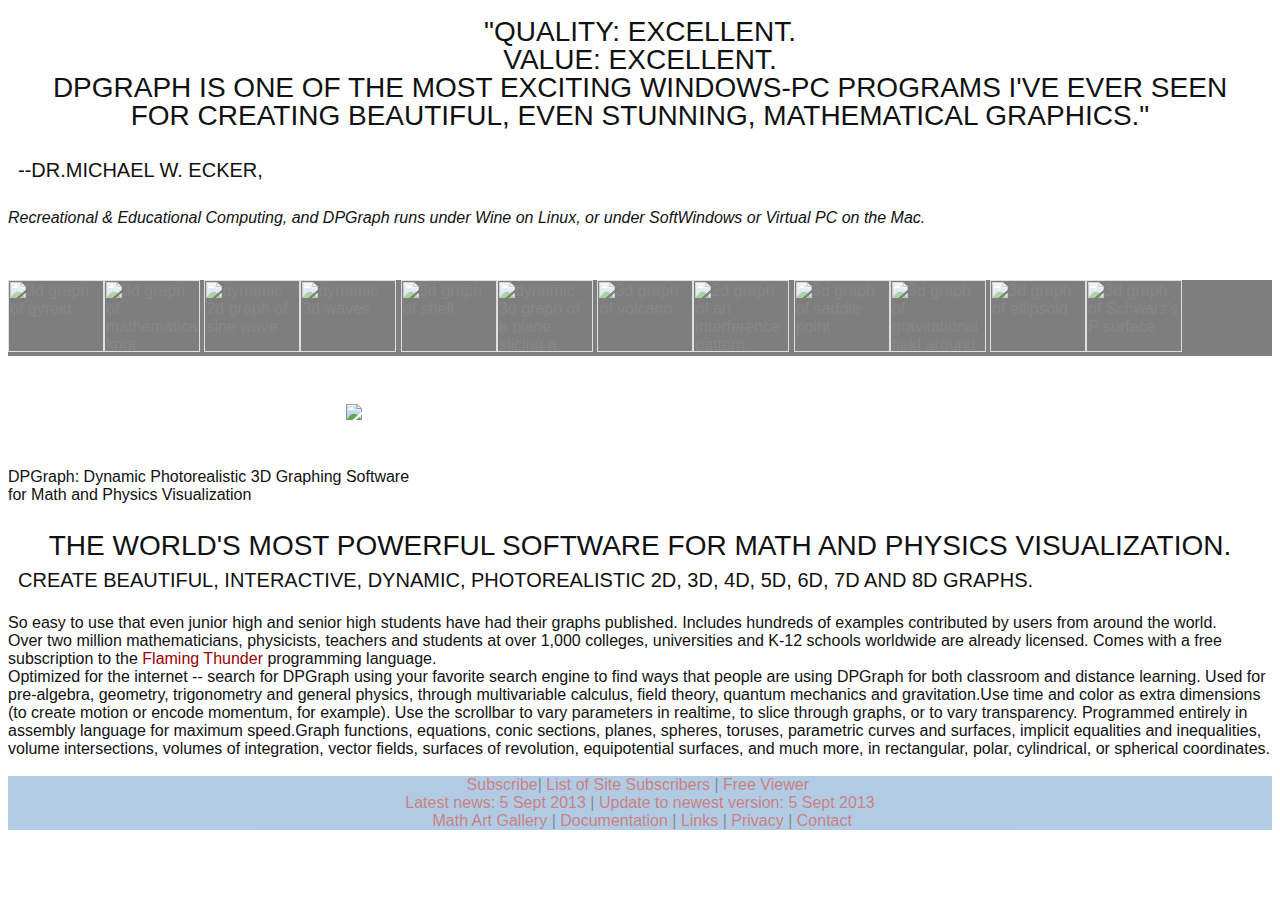
==== commit a61b16bd: "Merge 182ff21696db700a51e27f8941e41ca4ba913499 into 5314eab3d6bc66566802e31f96e359f77272fd8d" ====
--- a/index.html
+++ b/index.html
@@ -1,80 +1,65 @@
-<!DOCTYPE html>
-<html>
-<head>
-<title>Wisconsin Register of Deeds Association</title>
-<link href="css/bootstrap.min.css" rel="stylesheet"/>
-<link href="css/wrda.css" rel="stylesheet"/>
+
+<!DOCTYPE html PUBLIC "-//W3C//DTD HTML 4.01 Transitional//EN"><html><head><meta name="MSSmartTagsPreventParsing" content="TRUE">
+ <link rel="stylesheet" type="text/css" href="redesign.css">
+<title>Amelia's ReDesign of the amazing:  DPGraph: Dynamic Photorealistic 3D Graphing Software for Math and Physics Visualization  http://www.dpgraph.com/ </title>
+
 </head>
+<body>
+<h1>"Quality:
+Excellent. <br> Value:  Excellent.<br> DPGraph is one of the most exciting
+Windows-PC programs I've ever seen for creating beautiful, even stunning,
+mathematical graphics."</h1><h2><br>--Dr.Michael W. Ecker,</h2><p><i>
+Recreational &amp; Educational Computing,
+and DPGraph runs under Wine on Linux, or under SoftWindows or Virtual PC on
+the Mac.</p></i>
 
-<body>
+<div class="table1">
+<tr><td><img src="gyroid.jpg" width=96 height=72 alt="3d graph of gyroid"></td><td><img src="tubeknot.jpg" width=96 height=72 alt="3d graph of mathematical knot"></td></tr>
+<tr><td><img src="sineparm.gif" width=96 height=72 alt="dynamic 2d graph of sine wave"></td><td><img src="waves.gif" width=96 height=72 alt="dynamic 3d waves"></td></tr>
+<tr><td><img src="clrshell.jpg" width=96 height=72 alt="3d graph of shell"></td><td><img src="benlevy.gif" width=96 height=72 alt="dynamic 3d graph of a plane slicing a cone"></td></tr>
+<tr><td><img src="vulkan_mit_bombe.gif" width=96 height=72 alt="3d graph of volcano"></td><td><img src="interferenzen4.jpg" width=96 height=72 alt="2d graph of an interference pattern"></td></tr>
+<tr><td><img src="cupsadh.jpg" width=96 height=72 alt="3d graph of saddle point"></td><td><img src="kugel_auf_gummituch.gif" width=96 height=72 alt="3d graph of gravitational field around a sphere"></td></tr>
+<tr><td><img src="carvelli.jpg" width=96 height=72 alt="3d graph of ellipsoid"></td><td><img src="schwarzp3periods.jpg" width=96 height=72 alt="3d graph of Schwarz's P surface"></td></tr>
+</table></td><td>&nbsp;</td><td>&nbsp;</td><td>&nbsp;</td></tr></table>
+
+</td><td>
+</div><br>
+<div class="image"> 
+	<img src="http://ameliawb.github.io/redesign/images/volume1.gif">
+	</div>
 <br>
-<div class="container">
-<div class="col-md-3">
-	<div style="text-align:center">
-	<a href="#"><img class="auto-style1" src="./Wisconsin Register of Deeds Asso_files/LogoAt233.jpg" width="200" height="166"/></a>
-</div>
-	<br/><br>
-<form class="navbar-form" role="search">
-        <div class="form-group">
-          <input type="text" class="form-control" placeholder="Search">
-        </div>
-        <button type="submit" class="btn btn-default red">Go</button>
-      </form>
-      <br>
 
-      <ul class="nav">
-        
-            <li><a href="#">Recording Documents/Feeds</a></li>
-            <li><a href="#">Records Online</a></li>
-            <li><a href="#">Vital Records</a></li>
-            <li><a href="#">Other Resources</a></li>
-       
-        <hr/>
-        <li ><a href="#">About Us</a></li>
-        <li><a href="#">Office Locations</a></li>
-      </ul>
-  </div>
-  <div class="col-md-7">
-  	
-<div class="hidden-xs" style="height:408px;overflow:hidden;" class="">
-  	<object id="flash1" data="http://www.wrdaonline.org/Photos/Cottle/Cottle.swf" style="width: 100%; height: 500px" type="application/x-shockwave-flash">
-						<param name="movie" value="Photos/Cottle/Cottle.swf">
-						<param name="quality" value="High">
-						</object>
-					</div>
-						<small><small><em>Photos by <a href="#">Charles Cottle</a></em></small></small>
-  	<br/><br/>
-				<div class="well">
+<div>
+	DPGraph: Dynamic Photorealistic 3D Graphing Software<br>for Math and Physics Visualization</div><br>
 
-  		<h2 class="">66 counties now have real estate records available online!</h2>
-  		<h5><a href="#">Click here to find your county &raquo;</a></h5>
-  	</div>
-  </div>
-  <div class="col-md-2">
-  	<h3>News</h3><br>
-  	<dd>
-  	<dl><a href="#">WRDA promotes consumer protection</a><br><em class="small">April 2014</em></dl>
-  	<dl><a href="#">'Keep Calm and Register On' - Wisconsin Counties Magazine Article on Register of Deeds Office</a><br><em class="small">March 2014</em></dl>
-  	<dl><a href="#">Thank you to WRDA from Vital Records!</a><br><em class="small">February 2014</em></dl>
-  </dl>
-
-  </div>
-  </div>
-  <br/><br/><br/>
-  <footer>
-
-    <small>
-  	<p><strong>Wisconsin Register of Deeds Association</strong>&nbsp;&nbsp;|&nbsp;&nbsp; <a href="#">Home</a> &middot; <a href="#">Office Locations</a> &middot; <a href="#">About Us</a> &middot; <a href="#">Site Map</a></p>
-  	<p>Site maintained and hosted by <a href="#">Ozaukee County</a></p>
-  	<a href="http://www.co.ozaukee.wi.us/">
-				<img  src="./Wisconsin Register of Deeds Asso_files/Document" width="390" height="75"/></a>
-			</small>
-      <div class="container legalese-container">
-      <p class="legalese"><br>The Wisconsin Register of Deeds Association presents the information on this web site as a service to our members and other Internet users. While some of the information on this site is about legal issues or forms, it is not legal advice. Moreover, due to the rapidly changing nature of the law and our reliance on information provided by outside sources, we make no warranty or guarantee concerning the accuracy or reliability of the content at this site or at other sites to which we link.</p>
 </div>
 
-  </footer>
+<div class="Table3"><h1>The world's
+most powerful software for math and physics visualization. </h1><h2> Create beautiful,
+interactive, dynamic, photorealistic 2D, 3D, 4D, 5D, 6D, 7D and 8D graphs. </h2> So
+easy to use that even junior high and senior high students have had their graphs
+published.  Includes hundreds of examples contributed by users from around the
+world.<br>Over two million mathematicians, physicists, teachers and
+students at over 1,000 colleges, universities and K-12 schools worldwide are
+already licensed.  Comes with a free subscription to the <a
+href="http://www.flamingthunder.com/">Flaming Thunder</a> programming
+language.<br>Optimized for the internet -- search for DPGraph using
+your favorite search engine to find ways that people are using DPGraph for both
+classroom and distance learning.  Used for pre-algebra, geometry, trigonometry
+and general physics, through multivariable calculus, field theory, quantum
+mechanics and gravitation.Use time and color as extra dimensions
+(to create motion or encode momentum, for example).  Use the scrollbar to vary
+parameters in realtime, to slice through graphs, or to vary transparency.
+Programmed entirely in assembly language for maximum speed.Graph
+functions, equations, conic sections, planes, spheres, toruses, parametric
+curves and surfaces, implicit equalities and inequalities, volume intersections,
+volumes of integration, vector fields, surfaces of revolution, equipotential
+surfaces, and much more, in rectangular, polar, cylindrical, or spherical
+coordinates.
 
-<script src="js/bootstrap.min.js"></script>
+</div>
+<br>
+<div class="table2"> <a href="buy-graphing.html">Subscribe</a>| <a href="graphing-users.html">List of Site Subscribers</a> | <a href="graph-viewer.html">Free Viewer</a>&nbsp;<br>&nbsp;<a href="new-3d-graphs.html">Latest news: 5 Sept 2013</a> | <a href="update-grapher.html">Update to newest version: 5 Sept 2013</a>&nbsp;<br>&nbsp;<a href="math-art.html">Math Art Gallery</a> | <a href="implicit-equations.html">Documentation</a> | <a href="graphing-links.html">Links</a> | <a href="privacy.html">Privacy</a> | <a href="contact.html">Contact</a></div>
+
 </body>
-</html>+</html>
--- a/redesign.css
+++ b/redesign.css
@@ -0,0 +1,67 @@
+body {
+    color: #111;
+    display: block;
+    font-family: 'Open Sans', sans-serif;
+    font-size: 16px;
+    padding-bottom: 38px;
+    position: relative;
+}
+
+
+h1 {
+    color: #111;
+    font-family: 'Open Sans Condensed', sans-serif;
+    font-size: 28px;
+    font-weight: 300;
+    line-height: 28px;
+    margin: 0 0 0;
+    padding: 10px 20px;
+    text-align: center;
+    text-transform: uppercase;
+}
+h2 {
+    color: #111;
+    font-family: 'Open Sans Condensed', sans-serif;
+    font-size: 20px;
+    font-weight: 200;
+    line-height: 20px;
+    margin: 0 0 24px;
+    padding: 0 10px;
+    text-align: left;
+    text-transform: uppercase;
+}
+p {
+    color: #111;
+    font-family: 'Open Sans', sans-serif;
+    font-size: 16px;
+    line-height: 28px;
+    margin: 0 0 48px;
+}
+a {
+    color: #990000;
+    text-decoration: none;
+}
+
+a:hover {
+    text-decoration: underline
+}
+
+.table1{
+background:black;
+opacity:0.5;
+
+}
+
+.table2{
+background:#6699CC;
+opacity:0.5;
+ text-align: center;
+
+}
+.image{
+padding:30px;
+ float:center;
+ text-align:center;
+ width:50%;
+}
+
